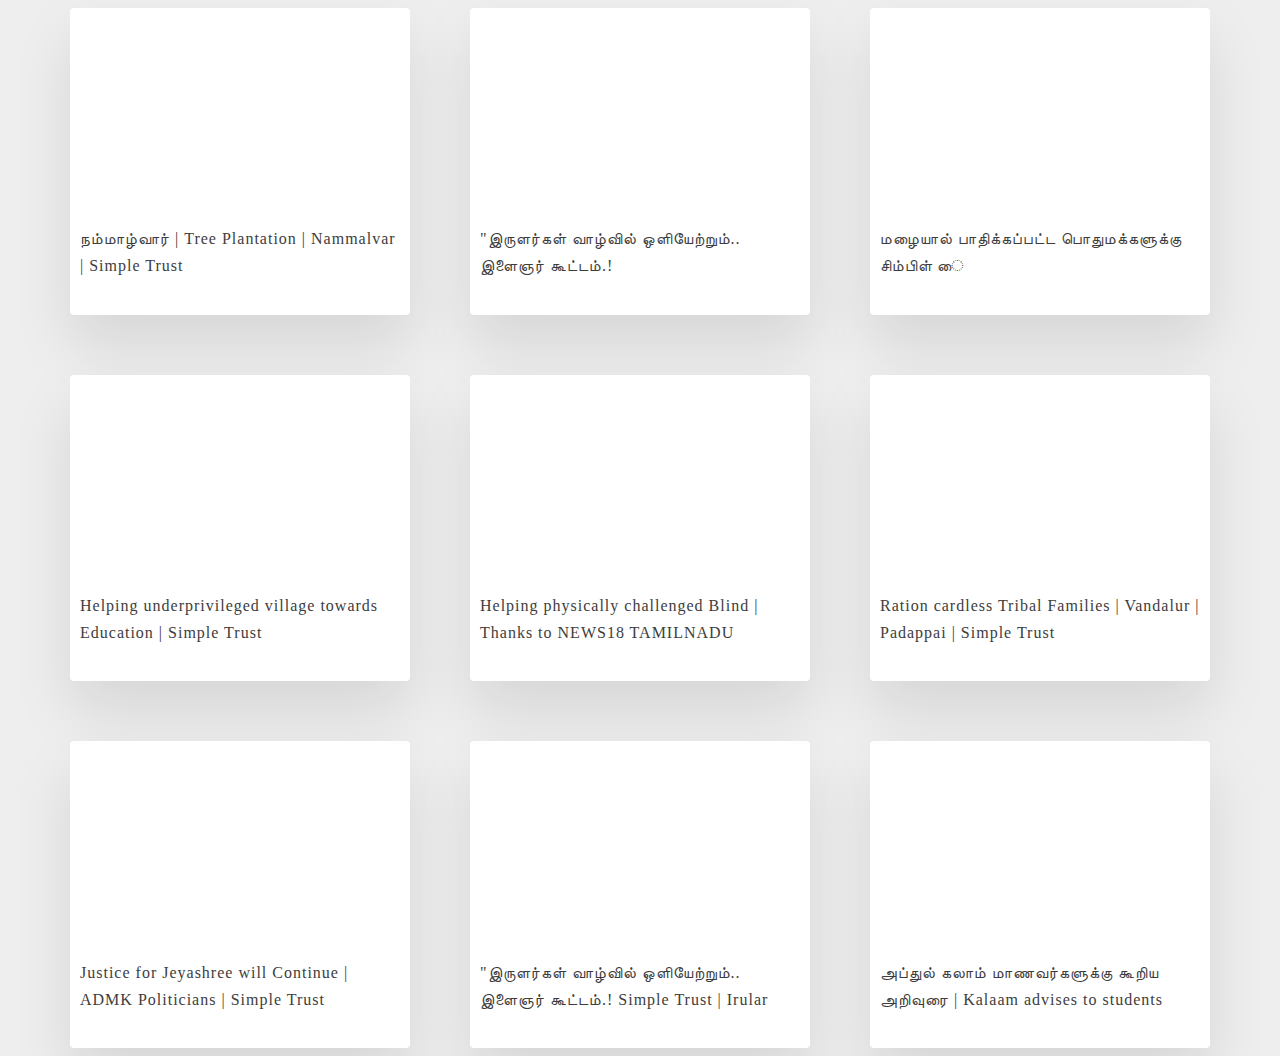
==== index.html @ 4674e6c3 "add 3 files" ====
<!DOCTYPE html>
<html lang="en" dir="ltr">
  <head>
    <meta charset="utf-8">
    <meta name="viewport" content="width-device-width, initial-scale=1.0">
    <title>Video gallery</title>
    <link rel="stylesheet" href="styles.css">
  </head>
  <body>
    <div class="grid">
      <div class="grid-item">
        <div class="card">
          <div class="video">
            <iframe width="350" height="250" src="https://www.youtube.com/embed/0uQZnq5zGFc" title="YouTube video player" frameborder="0" allow="accelerometer; autoplay; clipboard-write; encrypted-media; gyroscope; picture-in-picture" allowfullscreen></iframe>
          </div>
            <div class="card-content">
            <p class="card-text">
            நம்மாழ்வார் | Tree Plantation | Nammalvar | Simple Trust</p>
          </div>
        </div>
      </div>
      <div class="grid-item">
        <div class="card">
          <div class="video">
<iframe width="350" height="250" src="https://www.youtube.com/embed/MNDbCsDmrLU" title="YouTube video player" frameborder="0" allow="accelerometer; autoplay; clipboard-write; encrypted-media; gyroscope; picture-in-picture" allowfullscreen></iframe>          </div>
                    <div class="card-content">
            <p class="card-text">
              "இருளர்கள் வாழ்வில் ஒளியேற்றும்.. இளைஞர் கூட்டம்.!</p>
          </div>
        </div>
      </div>
      <div class="grid-item">
        <div class="card">
          <div class="video">
<iframe width="350" height="250" src="https://www.youtube.com/embed/2oNrHI8nxBU" title="YouTube video player" frameborder="0" allow="accelerometer; autoplay; clipboard-write; encrypted-media; gyroscope; picture-in-picture" allowfullscreen></iframe>          </div>
                    <div class="card-content">
            <p class="card-text">
மழையால் பாதிக்கப்பட்ட பொதுமக்களுக்கு சிம்பிள் ை</p>       </div>
        </div>
      </div>
      <div class="grid-item">
        <div class="card">
          <div class="video">
<iframe width="350" height="250" src="https://www.youtube.com/embed/XYlYLehTanA" title="YouTube video player" frameborder="0" allow="accelerometer; autoplay; clipboard-write; encrypted-media; gyroscope; picture-in-picture" allowfullscreen></iframe>          </div>
                    <div class="card-content">
            <p class="card-text">
Helping underprivileged village towards Education | Simple Trust</p>          </div>
        </div>
      </div>
      <div class="grid-item">
        <div class="card">
          <div class="video">
<iframe width="350" height="250" src="https://www.youtube.com/embed/aSyWbo8p7po" title="YouTube video player" frameborder="0" allow="accelerometer; autoplay; clipboard-write; encrypted-media; gyroscope; picture-in-picture" allowfullscreen></iframe> </div>                   <div class="card-content">
            <p class="card-text">
              Helping physically challenged Blind | Thanks to NEWS18 TAMILNADU</p>
          </div>
        </div>
      </div>
      <div class="grid-item">
        <div class="card">
          <div class="video">
<iframe width="350" height="250" src="https://www.youtube.com/embed/QFQVwkKJ9yA" title="YouTube video player" frameborder="0" allow="accelerometer; autoplay; clipboard-write; encrypted-media; gyroscope; picture-in-picture" allowfullscreen></iframe>          </div>
                    <div class="card-content">
            <p class="card-text">
              Ration cardless Tribal Families | Vandalur | Padappai | Simple Trust</p>
          </div>
        </div>
      </div>
      <div class="grid-item">
        <div class="card">
          <div class="video">
<iframe width="350" height="250" src="https://www.youtube.com/embed/h16C6uMR4Jk" title="YouTube video player" frameborder="0" allow="accelerometer; autoplay; clipboard-write; encrypted-media; gyroscope; picture-in-picture" allowfullscreen></iframe>          </div>
                    <div class="card-content">
            <p class="card-text">
            Justice for Jeyashree will Continue | ADMK Politicians | Simple Trust</p>
          </div>
        </div>
      </div>
      <div class="grid-item">
        <div class="card">
          <div class="video">
<iframe width="350" height="250" src="https://www.youtube.com/embed/6ERq7iemxMs" title="YouTube video player" frameborder="0" allow="accelerometer; autoplay; clipboard-write; encrypted-media; gyroscope; picture-in-picture" allowfullscreen></iframe>          </div>
                    <div class="card-content">
            <p class="card-text">
              "இருளர்கள் வாழ்வில் ஒளியேற்றும்.. இளைஞர் கூட்டம்.! Simple Trust | Irular</p>
          </div>
        </div>
      </div>
      <div class="grid-item">
        <div class="card">
          <div class="video">
<iframe width="350" height="250" src="https://www.youtube.com/embed/MNDbCsDmrLU" title="YouTube video player" frameborder="0" allow="accelerometer; autoplay; clipboard-write; encrypted-media; gyroscope; picture-in-picture" allowfullscreen></iframe>          </div>
                    <div class="card-content">
            <p class="card-text">
              அப்துல் கலாம் மாணவர்களுக்கு கூறிய அறிவுரை | Kalaam advises to students</p>
          </div>
        </div>
      </div>
    </div>

  </body>
</html>
---- styles.css ----
html{
  box-sizing: border-box;
  font-size: 62.5%;
}

body{
  background-color: #eee;
  display: flex;
  justify-content: center;
  align-items: center;
  min-height: 100vh;
}

.grid{
  display: grid;
  width: 114em;
  grid-gap:6rem;
  grid-template-columns: repeat(auto-fit, minmax(30rem,1fr));
  align-items: start;
}

.grid-item{
  background-color: #fff;
  border-radius: 0.4rem;
  overflow: hidden;
  box-shadow: 0 3rem 6rem rgba(0,0,0,0.1);
  cursor: pointer;
  transition: 0.2s;
}
.card{
  width: 100%;
}

.grid-item:hover{
  transform: translateY(-0.5%);
  box-shadow: 0 4rem 8rem rgba(0,0,0,0.5);
}

.card-img{
  display: block;
  width: 100%;
  height: 20rem;
  object-fit: cover;
}

.card-content{
  padding: 1rem;
}

.card-text{
  font-size: 1.6rem;
  letter-spacing: 0.1rem;
  line-height: 1.7;
  color: #3d3d3d;
  margin-bottom: 2.5rem;
}

.video{
  position: relative;
  width: 100%;
  padding-bottom: 56.25%;
  height: 0;
}
.video iframe{
  position: absolute;
  top:0;
  left: 0;
  width: 100%;
  height: 100%;
}


@media only screen and (max-width: 60em){
  body{
    padding: 3rem;
  }
  .grid{
    grid-gap: 3rem;
  }
}
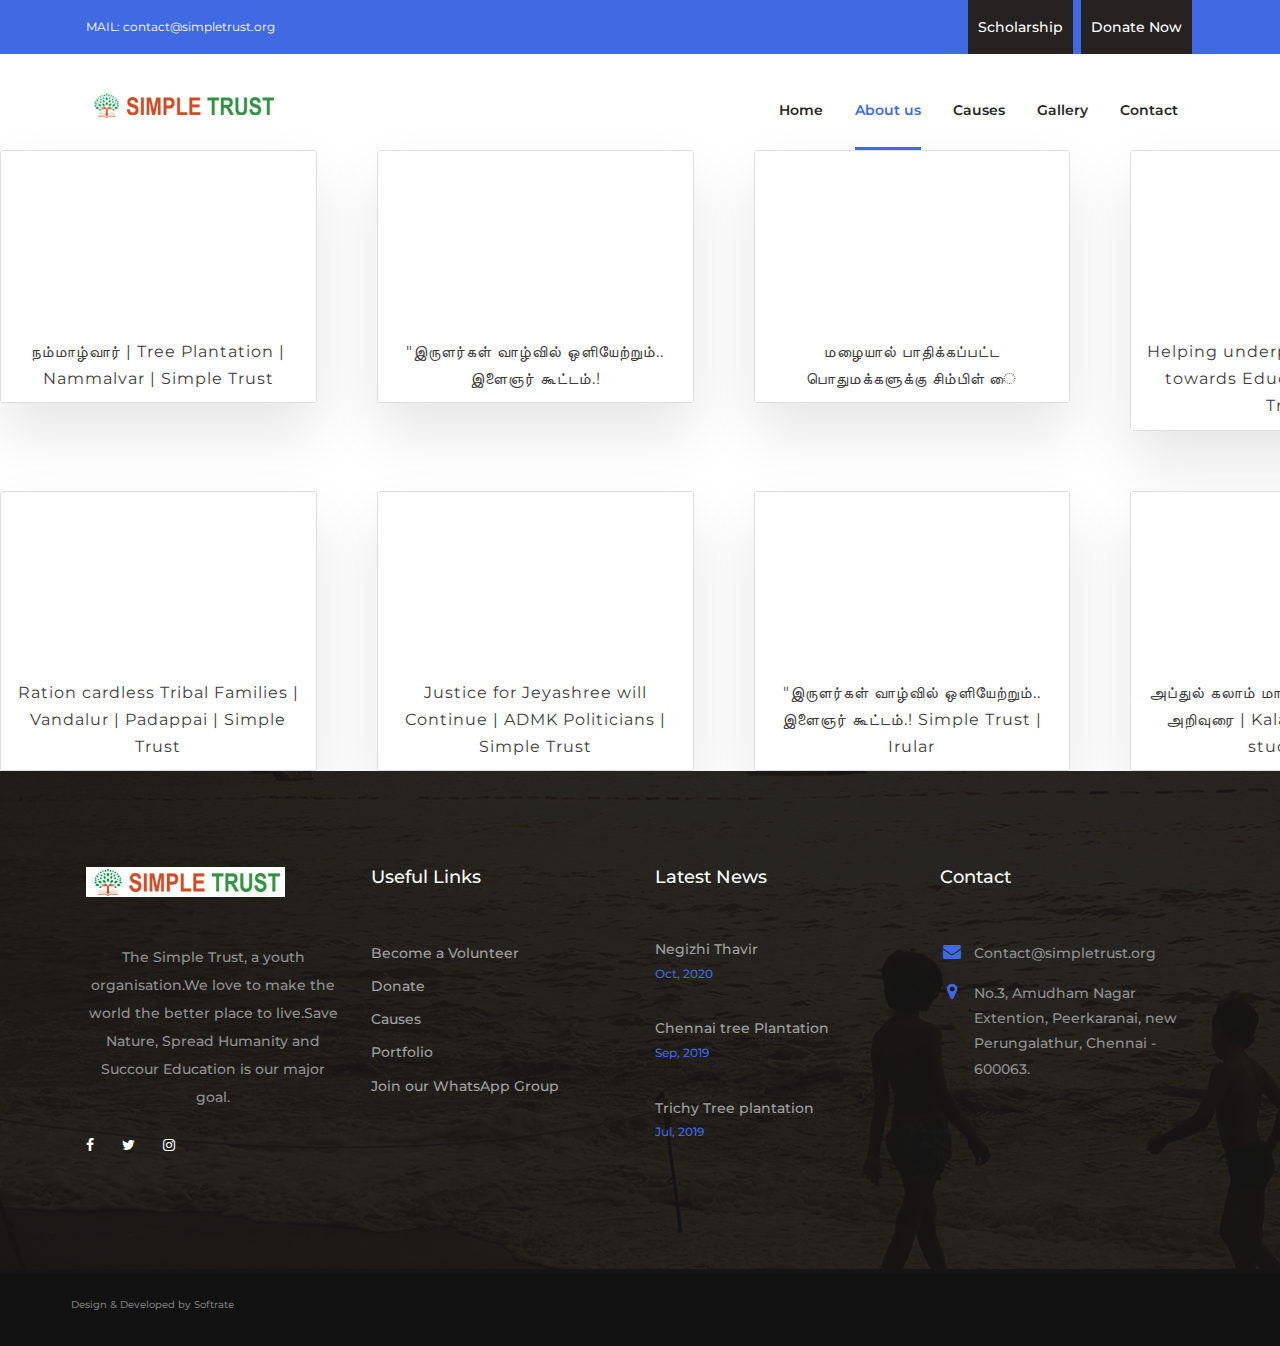
==== commit 46b73463: "added navbar and footer" ====
--- a/index.html
+++ b/index.html
@@ -1,102 +1,491 @@
 <!DOCTYPE html>
 <html lang="en" dir="ltr">
   <head>
-    <meta charset="utf-8">
-    <meta name="viewport" content="width-device-width, initial-scale=1.0">
+    <meta charset="utf-8" />
+    <meta name="viewport" content="width-device-width, initial-scale=1.0" />
     <title>Video gallery</title>
-    <link rel="stylesheet" href="styles.css">
+    <link rel="stylesheet" href="styles.css" />
+
+    <link rel="stylesheet" href="css/bootstrap.min.css" />
+
+    <!-- FontAwesome CSS -->
+    <link rel="stylesheet" href="css/font-awesome.min.css" />
+
+    <!-- ElegantFonts CSS -->
+    <link rel="stylesheet" href="css/elegant-fonts.css" />
+
+    <!-- themify-icons CSS -->
+    <link rel="stylesheet" href="css/themify-icons.css" />
+
+    <!-- Swiper CSS -->
+    <link rel="stylesheet" href="css/swiper.min.css" />
+
+    <!-- Styles -->
+    <link rel="stylesheet" href="style.css" />
+    <link
+      href="https://fonts.googleapis.com/css?family=Noto+Serif:400,700,400italic|Roboto+Condensed:400,300,700"
+      rel="stylesheet"
+    />
+    <style>
+      p {
+        text-align: center;
+      }
+      .column {
+        float: left;
+        width: 33.3%;
+        margin-bottom: 16px;
+        padding: 0 8px;
+      }
+
+      @media screen and (max-width: 650px) {
+        .column {
+          width: 100%;
+          display: block;
+        }
+      }
+
+      .card {
+        box-shadow: 0 4px 8px 0 rgba(0, 0, 0, 0.2);
+      }
+
+      .container {
+        padding: 0 16px;
+      }
+
+      .container::after,
+      .row::after {
+        content: "";
+        clear: both;
+        display: table;
+      }
+
+      .title {
+        color: grey;
+      }
+
+      .button {
+        border: none;
+        outline: 0;
+        display: inline-block;
+        padding: 8px;
+        color: white;
+        background-color: #000;
+        text-align: center;
+        cursor: pointer;
+        width: 100%;
+      }
+
+      .button:hover {
+        background-color: #555;
+      }
+    </style>
   </head>
-  <body>
+  <body class="single-page about-page">
+    <header class="site-header">
+      <div class="top-header-bar">
+        <div class="container">
+          <div
+            class="row flex-wrap justify-content-center justify-content-lg-between align-items-lg-center"
+          >
+            <div
+              class="col-12 col-lg-8 d-none d-md-flex flex-wrap justify-content-center justify-content-lg-start mb-3 mb-lg-0"
+            >
+              <div class="header-bar-email">
+                MAIL:
+                <a href="#">contact@simpletrust.org</a>
+              </div>
+              <!-- .header-bar-email -->
+            </div>
+            <!-- .col -->
+
+            <div
+              class="col-12 col-lg-4 d-flex flex-wrap justify-content-center justify-content-lg-end align-items-center"
+            >
+              <div class="donate-btn">
+                <a href="https://forms.gle/mC4TiEdcbtKheU8u7"> Scholarship </a>
+                <a
+                  href="https://www.payumoney.com/paybypayumoney/#/f4c0ffa331b34b22970d0018b9935208"
+                  >Donate Now</a
+                >
+              </div>
+              <!-- .donate-btn -->
+            </div>
+            <!-- .col -->
+          </div>
+          <!-- .row -->
+        </div>
+        <!-- .container -->
+      </div>
+      <!-- .top-header-bar -->
+
+      <div class="nav-bar">
+        <div class="container">
+          <div class="row">
+            <div
+              class="col-12 d-flex flex-wrap justify-content-between align-items-center"
+            >
+              <div class="site-branding d-flex align-items-center">
+                <a class="d-block" href="/" rel="home"
+                  ><img class="d-block" src="images/logo.jpeg" alt="logo"
+                /></a>
+              </div>
+              <!-- .site-branding -->
+
+              <nav
+                class="site-navigation d-flex justify-content-end align-items-center"
+              >
+                <ul
+                  class="d-flex flex-column flex-lg-row justify-content-lg-end align-content-center"
+                >
+                  <li><a href="index.html">Home</a></li>
+                  <li class="current-menu-item"><a href="#">About us</a></li>
+                  <li><a href="causes.html">Causes</a></li>
+                  <li><a href="portfolio.html">Gallery</a></li>
+                  <!--<li><a href="news.html">News</a></li>-->
+                  <li><a href="contact.html">Contact</a></li>
+                </ul>
+              </nav>
+              <!-- .site-navigation -->
+
+              <div class="hamburger-menu d-lg-none">
+                <span></span>
+                <span></span>
+                <span></span>
+                <span></span>
+              </div>
+              <!-- .hamburger-menu -->
+            </div>
+            <!-- .col -->
+          </div>
+          <!-- .row -->
+        </div>
+        <!-- .container -->
+      </div>
+      <!-- .nav-bar -->
+    </header>
+    <!-- .site-header -->
+
     <div class="grid">
       <div class="grid-item">
         <div class="card">
           <div class="video">
-            <iframe width="350" height="250" src="https://www.youtube.com/embed/0uQZnq5zGFc" title="YouTube video player" frameborder="0" allow="accelerometer; autoplay; clipboard-write; encrypted-media; gyroscope; picture-in-picture" allowfullscreen></iframe>
-          </div>
-            <div class="card-content">
-            <p class="card-text">
-            நம்மாழ்வார் | Tree Plantation | Nammalvar | Simple Trust</p>
-          </div>
-        </div>
-      </div>
-      <div class="grid-item">
-        <div class="card">
-          <div class="video">
-<iframe width="350" height="250" src="https://www.youtube.com/embed/MNDbCsDmrLU" title="YouTube video player" frameborder="0" allow="accelerometer; autoplay; clipboard-write; encrypted-media; gyroscope; picture-in-picture" allowfullscreen></iframe>          </div>
-                    <div class="card-content">
-            <p class="card-text">
-              "இருளர்கள் வாழ்வில் ஒளியேற்றும்.. இளைஞர் கூட்டம்.!</p>
-          </div>
-        </div>
-      </div>
-      <div class="grid-item">
-        <div class="card">
-          <div class="video">
-<iframe width="350" height="250" src="https://www.youtube.com/embed/2oNrHI8nxBU" title="YouTube video player" frameborder="0" allow="accelerometer; autoplay; clipboard-write; encrypted-media; gyroscope; picture-in-picture" allowfullscreen></iframe>          </div>
-                    <div class="card-content">
-            <p class="card-text">
-மழையால் பாதிக்கப்பட்ட பொதுமக்களுக்கு சிம்பிள் ை</p>       </div>
-        </div>
-      </div>
-      <div class="grid-item">
-        <div class="card">
-          <div class="video">
-<iframe width="350" height="250" src="https://www.youtube.com/embed/XYlYLehTanA" title="YouTube video player" frameborder="0" allow="accelerometer; autoplay; clipboard-write; encrypted-media; gyroscope; picture-in-picture" allowfullscreen></iframe>          </div>
-                    <div class="card-content">
-            <p class="card-text">
-Helping underprivileged village towards Education | Simple Trust</p>          </div>
-        </div>
-      </div>
-      <div class="grid-item">
-        <div class="card">
-          <div class="video">
-<iframe width="350" height="250" src="https://www.youtube.com/embed/aSyWbo8p7po" title="YouTube video player" frameborder="0" allow="accelerometer; autoplay; clipboard-write; encrypted-media; gyroscope; picture-in-picture" allowfullscreen></iframe> </div>                   <div class="card-content">
-            <p class="card-text">
-              Helping physically challenged Blind | Thanks to NEWS18 TAMILNADU</p>
-          </div>
-        </div>
-      </div>
-      <div class="grid-item">
-        <div class="card">
-          <div class="video">
-<iframe width="350" height="250" src="https://www.youtube.com/embed/QFQVwkKJ9yA" title="YouTube video player" frameborder="0" allow="accelerometer; autoplay; clipboard-write; encrypted-media; gyroscope; picture-in-picture" allowfullscreen></iframe>          </div>
-                    <div class="card-content">
-            <p class="card-text">
-              Ration cardless Tribal Families | Vandalur | Padappai | Simple Trust</p>
-          </div>
-        </div>
-      </div>
-      <div class="grid-item">
-        <div class="card">
-          <div class="video">
-<iframe width="350" height="250" src="https://www.youtube.com/embed/h16C6uMR4Jk" title="YouTube video player" frameborder="0" allow="accelerometer; autoplay; clipboard-write; encrypted-media; gyroscope; picture-in-picture" allowfullscreen></iframe>          </div>
-                    <div class="card-content">
-            <p class="card-text">
-            Justice for Jeyashree will Continue | ADMK Politicians | Simple Trust</p>
-          </div>
-        </div>
-      </div>
-      <div class="grid-item">
-        <div class="card">
-          <div class="video">
-<iframe width="350" height="250" src="https://www.youtube.com/embed/6ERq7iemxMs" title="YouTube video player" frameborder="0" allow="accelerometer; autoplay; clipboard-write; encrypted-media; gyroscope; picture-in-picture" allowfullscreen></iframe>          </div>
-                    <div class="card-content">
-            <p class="card-text">
-              "இருளர்கள் வாழ்வில் ஒளியேற்றும்.. இளைஞர் கூட்டம்.! Simple Trust | Irular</p>
-          </div>
-        </div>
-      </div>
-      <div class="grid-item">
-        <div class="card">
-          <div class="video">
-<iframe width="350" height="250" src="https://www.youtube.com/embed/MNDbCsDmrLU" title="YouTube video player" frameborder="0" allow="accelerometer; autoplay; clipboard-write; encrypted-media; gyroscope; picture-in-picture" allowfullscreen></iframe>          </div>
-                    <div class="card-content">
-            <p class="card-text">
-              அப்துல் கலாம் மாணவர்களுக்கு கூறிய அறிவுரை | Kalaam advises to students</p>
+            <iframe
+              width="350"
+              height="250"
+              src="https://www.youtube.com/embed/0uQZnq5zGFc"
+              title="YouTube video player"
+              frameborder="0"
+              allow="accelerometer; autoplay; clipboard-write; encrypted-media; gyroscope; picture-in-picture"
+              allowfullscreen
+            ></iframe>
+          </div>
+          <div class="card-content">
+            <p class="card-text">
+              நம்மாழ்வார் | Tree Plantation | Nammalvar | Simple Trust
+            </p>
+          </div>
+        </div>
+      </div>
+      <div class="grid-item">
+        <div class="card">
+          <div class="video">
+            <iframe
+              width="350"
+              height="250"
+              src="https://www.youtube.com/embed/MNDbCsDmrLU"
+              title="YouTube video player"
+              frameborder="0"
+              allow="accelerometer; autoplay; clipboard-write; encrypted-media; gyroscope; picture-in-picture"
+              allowfullscreen
+            ></iframe>
+          </div>
+          <div class="card-content">
+            <p class="card-text">
+              "இருளர்கள் வாழ்வில் ஒளியேற்றும்.. இளைஞர் கூட்டம்.!
+            </p>
+          </div>
+        </div>
+      </div>
+      <div class="grid-item">
+        <div class="card">
+          <div class="video">
+            <iframe
+              width="350"
+              height="250"
+              src="https://www.youtube.com/embed/2oNrHI8nxBU"
+              title="YouTube video player"
+              frameborder="0"
+              allow="accelerometer; autoplay; clipboard-write; encrypted-media; gyroscope; picture-in-picture"
+              allowfullscreen
+            ></iframe>
+          </div>
+          <div class="card-content">
+            <p class="card-text">
+              மழையால் பாதிக்கப்பட்ட பொதுமக்களுக்கு சிம்பிள் ை
+            </p>
+          </div>
+        </div>
+      </div>
+      <div class="grid-item">
+        <div class="card">
+          <div class="video">
+            <iframe
+              width="350"
+              height="250"
+              src="https://www.youtube.com/embed/XYlYLehTanA"
+              title="YouTube video player"
+              frameborder="0"
+              allow="accelerometer; autoplay; clipboard-write; encrypted-media; gyroscope; picture-in-picture"
+              allowfullscreen
+            ></iframe>
+          </div>
+          <div class="card-content">
+            <p class="card-text">
+              Helping underprivileged village towards Education | Simple Trust
+            </p>
+          </div>
+        </div>
+      </div>
+      <div class="grid-item">
+        <div class="card">
+          <div class="video">
+            <iframe
+              width="350"
+              height="250"
+              src="https://www.youtube.com/embed/aSyWbo8p7po"
+              title="YouTube video player"
+              frameborder="0"
+              allow="accelerometer; autoplay; clipboard-write; encrypted-media; gyroscope; picture-in-picture"
+              allowfullscreen
+            ></iframe>
+          </div>
+          <div class="card-content">
+            <p class="card-text">
+              Helping physically challenged Blind | Thanks to NEWS18 TAMILNADU
+            </p>
+          </div>
+        </div>
+      </div>
+      <div class="grid-item">
+        <div class="card">
+          <div class="video">
+            <iframe
+              width="350"
+              height="250"
+              src="https://www.youtube.com/embed/QFQVwkKJ9yA"
+              title="YouTube video player"
+              frameborder="0"
+              allow="accelerometer; autoplay; clipboard-write; encrypted-media; gyroscope; picture-in-picture"
+              allowfullscreen
+            ></iframe>
+          </div>
+          <div class="card-content">
+            <p class="card-text">
+              Ration cardless Tribal Families | Vandalur | Padappai | Simple
+              Trust
+            </p>
+          </div>
+        </div>
+      </div>
+      <div class="grid-item">
+        <div class="card">
+          <div class="video">
+            <iframe
+              width="350"
+              height="250"
+              src="https://www.youtube.com/embed/h16C6uMR4Jk"
+              title="YouTube video player"
+              frameborder="0"
+              allow="accelerometer; autoplay; clipboard-write; encrypted-media; gyroscope; picture-in-picture"
+              allowfullscreen
+            ></iframe>
+          </div>
+          <div class="card-content">
+            <p class="card-text">
+              Justice for Jeyashree will Continue | ADMK Politicians | Simple
+              Trust
+            </p>
+          </div>
+        </div>
+      </div>
+      <div class="grid-item">
+        <div class="card">
+          <div class="video">
+            <iframe
+              width="350"
+              height="250"
+              src="https://www.youtube.com/embed/6ERq7iemxMs"
+              title="YouTube video player"
+              frameborder="0"
+              allow="accelerometer; autoplay; clipboard-write; encrypted-media; gyroscope; picture-in-picture"
+              allowfullscreen
+            ></iframe>
+          </div>
+          <div class="card-content">
+            <p class="card-text">
+              "இருளர்கள் வாழ்வில் ஒளியேற்றும்.. இளைஞர் கூட்டம்.! Simple Trust |
+              Irular
+            </p>
+          </div>
+        </div>
+      </div>
+      <div class="grid-item">
+        <div class="card">
+          <div class="video">
+            <iframe
+              width="350"
+              height="250"
+              src="https://www.youtube.com/embed/MNDbCsDmrLU"
+              title="YouTube video player"
+              frameborder="0"
+              allow="accelerometer; autoplay; clipboard-write; encrypted-media; gyroscope; picture-in-picture"
+              allowfullscreen
+            ></iframe>
+          </div>
+          <div class="card-content">
+            <p class="card-text">
+              அப்துல் கலாம் மாணவர்களுக்கு கூறிய அறிவுரை | Kalaam advises to
+              students
+            </p>
           </div>
         </div>
       </div>
     </div>
 
+    <footer class="site-footer">
+      <div class="footer-widgets">
+        <div class="container">
+          <div class="row">
+            <div class="col-12 col-md-6 col-lg-3">
+              <div class="foot-about">
+                <h2>
+                  <a class="foot-logo" href="#"
+                    ><img src="images/foot-logo.jpeg" alt=""
+                  /></a>
+                </h2>
+
+                <p>
+                  The Simple Trust, a youth organisation.We love to make the
+                  world the better place to live.Save Nature, Spread Humanity
+                  and Succour Education is our major goal.
+                </p>
+
+                <ul class="d-flex flex-wrap align-items-center">
+                  <!-- <li><a href="#"><i class="fa fa-pinterest-p"></i></a></li> -->
+                  <li>
+                    <a
+                      href="https://www.facebook.com/SimpleTrustTN"
+                      target="_blank"
+                    >
+                      <i class="fa fa-facebook"></i>
+                    </a>
+                  </li>
+                  <li>
+                    <a href="https://twitter.com/simpletrust1" target="_blank">
+                      <i class="fa fa-twitter"></i>
+                    </a>
+                  </li>
+                  <li>
+                    <a
+                      href="https://www.instagram.com/simpletrusttn/"
+                      target="_blank"
+                    >
+                      <i class="fa fa-instagram"></i>
+                    </a>
+                  </li>
+                  <!-- <li><a href="#"><i class="fa fa-dribbble"></i></a></li> -->
+                  <!-- <li><a href="#"><i class="fa fa-behance"></i></a></li> -->
+                  <!-- <li><a href="#"><i class="fa fa-linkedin"></i></a></li> -->
+                </ul>
+              </div>
+              <!-- .foot-about -->
+            </div>
+            <!-- .col -->
+
+            <div class="col-12 col-md-6 col-lg-3 mt-5 mt-md-0">
+              <h2>Useful Links</h2>
+
+              <ul>
+                <li><a href="volunteerForm.html">Become a Volunteer</a></li>
+                <li>
+                  <a
+                    href="https://www.payumoney.com/paybypayumoney/#/f4c0ffa331b34b22970d0018b9935208"
+                    >Donate</a
+                  >
+                </li>
+                <li><a href="causes.html">Causes</a></li>
+                <li><a href="portfolio.html">Portfolio</a></li>
+                <li>
+                  <a href="https://chat.whatsapp.com/CRVVADmeCRUCEiDnYs4EhX"
+                    >Join our WhatsApp Group</a
+                  >
+                </li>
+              </ul>
+            </div>
+            <!-- .col -->
+
+            <div class="col-12 col-md-6 col-lg-3 mt-5 mt-md-0">
+              <div class="foot-latest-news">
+                <h2>Latest News</h2>
+                <ul>
+                  <li>
+                    <h3><a href="#">Negizhi Thavir</a></h3>
+                    <div class="posted-date">Oct, 2020</div>
+                  </li>
+
+                  <li>
+                    <h3><a href="#">Chennai tree Plantation</a></h3>
+                    <div class="posted-date">Sep, 2019</div>
+                  </li>
+                  <li>
+                    <h3><a href="#">Trichy Tree plantation</a></h3>
+                    <div class="posted-date">Jul, 2019</div>
+                  </li>
+                </ul>
+              </div>
+              <!-- .foot-latest-news -->
+            </div>
+            <!-- .col -->
+
+            <div class="col-12 col-md-6 col-lg-3 mt-5 mt-md-0">
+              <div class="foot-contact">
+                <h2>Contact</h2>
+
+                <ul>
+                  <li>
+                    <i class="fa fa-envelope"></i
+                    ><span>Contact@simpletrust.org</span>
+                  </li>
+                  <li>
+                    <i class="fa fa-map-marker"></i
+                    ><span
+                      >No.3, Amudham Nagar Extention, Peerkaranai, new
+                      Perungalathur, Chennai - 600063.</span
+                    >
+                  </li>
+                </ul>
+              </div>
+              <!-- .foot-contact -->
+            </div>
+            <!-- .col -->
+          </div>
+          <!-- .row -->
+        </div>
+        <!-- .container -->
+      </div>
+      <!-- .footer-widgets -->
+
+      <div class="footer-bar">
+        <div class="container">
+          <div class="row">
+            <h6 style="text-align: center">Design & Developed by Softrate</h6>
+          </div>
+          <!-- .row -->
+        </div>
+        <!-- .container -->
+      </div>
+      <!-- .footer-bar -->
+    </footer>
+    <!-- .site-footer -->
   </body>
 </html>
--- a/styles.css
+++ b/styles.css
@@ -1,53 +1,53 @@
-html{
+html {
   box-sizing: border-box;
   font-size: 62.5%;
 }
 
-body{
+body {
   background-color: #eee;
-  display: flex;
+  /* display: flex;
   justify-content: center;
-  align-items: center;
+  align-items: center; */
   min-height: 100vh;
 }
 
-.grid{
+.grid {
   display: grid;
   width: 114em;
-  grid-gap:6rem;
-  grid-template-columns: repeat(auto-fit, minmax(30rem,1fr));
+  grid-gap: 6rem;
+  grid-template-columns: repeat(auto-fit, minmax(30rem, 1fr));
   align-items: start;
 }
 
-.grid-item{
+.grid-item {
   background-color: #fff;
   border-radius: 0.4rem;
   overflow: hidden;
-  box-shadow: 0 3rem 6rem rgba(0,0,0,0.1);
+  box-shadow: 0 3rem 6rem rgba(0, 0, 0, 0.1);
   cursor: pointer;
   transition: 0.2s;
 }
-.card{
+.card {
   width: 100%;
 }
 
-.grid-item:hover{
+.grid-item:hover {
   transform: translateY(-0.5%);
-  box-shadow: 0 4rem 8rem rgba(0,0,0,0.5);
+  box-shadow: 0 4rem 8rem rgba(0, 0, 0, 0.5);
 }
 
-.card-img{
+.card-img {
   display: block;
   width: 100%;
   height: 20rem;
   object-fit: cover;
 }
 
-.card-content{
+.card-content {
   padding: 1rem;
 }
 
-.card-text{
+.card-text {
   font-size: 1.6rem;
   letter-spacing: 0.1rem;
   line-height: 1.7;
@@ -55,26 +55,25 @@
   margin-bottom: 2.5rem;
 }
 
-.video{
+.video {
   position: relative;
   width: 100%;
   padding-bottom: 56.25%;
   height: 0;
 }
-.video iframe{
+.video iframe {
   position: absolute;
-  top:0;
+  top: 0;
   left: 0;
   width: 100%;
   height: 100%;
 }
 
-
-@media only screen and (max-width: 60em){
-  body{
+@media only screen and (max-width: 60em) {
+  body {
     padding: 3rem;
   }
-  .grid{
+  .grid {
     grid-gap: 3rem;
   }
 }
--- a/css/elegant-fonts.css
+++ b/css/elegant-fonts.css
@@ -0,0 +1,1159 @@
+@font-face {
+	font-family: 'ElegantIcons';
+	src:url('../fonts/ElegantIcons.eot');
+	src:url('../fonts/ElegantIcons.eot?#iefix') format('embedded-opentype'),
+		url('../fonts/ElegantIcons.woff') format('woff'),
+		url('../fonts/ElegantIcons.ttf') format('truetype'),
+		url('../fonts/ElegantIcons.svg#ElegantIcons') format('svg');
+	font-weight: normal;
+	font-style: normal;
+}
+
+/* Use the following CSS code if you want to use data attributes for inserting your icons */
+[data-icon]:before {
+	font-family: 'ElegantIcons';
+	content: attr(data-icon);
+	speak: none;
+	font-weight: normal;
+	font-variant: normal;
+	text-transform: none;
+	line-height: 1;
+	-webkit-font-smoothing: antialiased;
+	-moz-osx-font-smoothing: grayscale;
+}
+
+/* Use the following CSS code if you want to have a class per icon */
+/*
+Instead of a list of all class selectors,
+you can use the generic selector below, but it's slower:
+[class*="your-class-prefix"] {
+*/
+.arrow_up, .arrow_down, .arrow_left, .arrow_right, .arrow_left-up, .arrow_right-up, .arrow_right-down, .arrow_left-down, .arrow-up-down, .arrow_up-down_alt, .arrow_left-right_alt, .arrow_left-right, .arrow_expand_alt2, .arrow_expand_alt, .arrow_condense, .arrow_expand, .arrow_move, .arrow_carrot-up, .arrow_carrot-down, .arrow_carrot-left, .arrow_carrot-right, .arrow_carrot-2up, .arrow_carrot-2down, .arrow_carrot-2left, .arrow_carrot-2right, .arrow_carrot-up_alt2, .arrow_carrot-down_alt2, .arrow_carrot-left_alt2, .arrow_carrot-right_alt2, .arrow_carrot-2up_alt2, .arrow_carrot-2down_alt2, .arrow_carrot-2left_alt2, .arrow_carrot-2right_alt2, .arrow_triangle-up, .arrow_triangle-down, .arrow_triangle-left, .arrow_triangle-right, .arrow_triangle-up_alt2, .arrow_triangle-down_alt2, .arrow_triangle-left_alt2, .arrow_triangle-right_alt2, .arrow_back, .icon_minus-06, .icon_plus, .icon_close, .icon_check, .icon_minus_alt2, .icon_plus_alt2, .icon_close_alt2, .icon_check_alt2, .icon_zoom-out_alt, .icon_zoom-in_alt, .icon_search, .icon_box-empty, .icon_box-selected, .icon_minus-box, .icon_plus-box, .icon_box-checked, .icon_circle-empty, .icon_circle-slelected, .icon_stop_alt2, .icon_stop, .icon_pause_alt2, .icon_pause, .icon_menu, .icon_menu-square_alt2, .icon_menu-circle_alt2, .icon_ul, .icon_ol, .icon_adjust-horiz, .icon_adjust-vert, .icon_document_alt, .icon_documents_alt, .icon_pencil, .icon_pencil-edit_alt, .icon_pencil-edit, .icon_folder-alt, .icon_folder-open_alt, .icon_folder-add_alt, .icon_info_alt, .icon_error-oct_alt, .icon_error-circle_alt, .icon_error-triangle_alt, .icon_question_alt2, .icon_question, .icon_comment_alt, .icon_chat_alt, .icon_vol-mute_alt, .icon_volume-low_alt, .icon_volume-high_alt, .icon_quotations, .icon_quotations_alt2, .icon_clock_alt, .icon_lock_alt, .icon_lock-open_alt, .icon_key_alt, .icon_cloud_alt, .icon_cloud-upload_alt, .icon_cloud-download_alt, .icon_image, .icon_images, .icon_lightbulb_alt, .icon_gift_alt, .icon_house_alt, .icon_genius, .icon_mobile, .icon_tablet, .icon_laptop, .icon_desktop, .icon_camera_alt, .icon_mail_alt, .icon_cone_alt, .icon_ribbon_alt, .icon_bag_alt, .icon_creditcard, .icon_cart_alt, .icon_paperclip, .icon_tag_alt, .icon_tags_alt, .icon_trash_alt, .icon_cursor_alt, .icon_mic_alt, .icon_compass_alt, .icon_pin_alt, .icon_pushpin_alt, .icon_map_alt, .icon_drawer_alt, .icon_toolbox_alt, .icon_book_alt, .icon_calendar, .icon_film, .icon_table, .icon_contacts_alt, .icon_headphones, .icon_lifesaver, .icon_piechart, .icon_refresh, .icon_link_alt, .icon_link, .icon_loading, .icon_blocked, .icon_archive_alt, .icon_heart_alt, .icon_star_alt, .icon_star-half_alt, .icon_star, .icon_star-half, .icon_tools, .icon_tool, .icon_cog, .icon_cogs, .arrow_up_alt, .arrow_down_alt, .arrow_left_alt, .arrow_right_alt, .arrow_left-up_alt, .arrow_right-up_alt, .arrow_right-down_alt, .arrow_left-down_alt, .arrow_condense_alt, .arrow_expand_alt3, .arrow_carrot_up_alt, .arrow_carrot-down_alt, .arrow_carrot-left_alt, .arrow_carrot-right_alt, .arrow_carrot-2up_alt, .arrow_carrot-2dwnn_alt, .arrow_carrot-2left_alt, .arrow_carrot-2right_alt, .arrow_triangle-up_alt, .arrow_triangle-down_alt, .arrow_triangle-left_alt, .arrow_triangle-right_alt, .icon_minus_alt, .icon_plus_alt, .icon_close_alt, .icon_check_alt, .icon_zoom-out, .icon_zoom-in, .icon_stop_alt, .icon_menu-square_alt, .icon_menu-circle_alt, .icon_document, .icon_documents, .icon_pencil_alt, .icon_folder, .icon_folder-open, .icon_folder-add, .icon_folder_upload, .icon_folder_download, .icon_info, .icon_error-circle, .icon_error-oct, .icon_error-triangle, .icon_question_alt, .icon_comment, .icon_chat, .icon_vol-mute, .icon_volume-low, .icon_volume-high, .icon_quotations_alt, .icon_clock, .icon_lock, .icon_lock-open, .icon_key, .icon_cloud, .icon_cloud-upload, .icon_cloud-download, .icon_lightbulb, .icon_gift, .icon_house, .icon_camera, .icon_mail, .icon_cone, .icon_ribbon, .icon_bag, .icon_cart, .icon_tag, .icon_tags, .icon_trash, .icon_cursor, .icon_mic, .icon_compass, .icon_pin, .icon_pushpin, .icon_map, .icon_drawer, .icon_toolbox, .icon_book, .icon_contacts, .icon_archive, .icon_heart, .icon_profile, .icon_group, .icon_grid-2x2, .icon_grid-3x3, .icon_music, .icon_pause_alt, .icon_phone, .icon_upload, .icon_download, .social_facebook, .social_twitter, .social_pinterest, .social_googleplus, .social_tumblr, .social_tumbleupon, .social_wordpress, .social_instagram, .social_dribbble, .social_vimeo, .social_linkedin, .social_rss, .social_deviantart, .social_share, .social_myspace, .social_skype, .social_youtube, .social_picassa, .social_googledrive, .social_flickr, .social_blogger, .social_spotify, .social_delicious, .social_facebook_circle, .social_twitter_circle, .social_pinterest_circle, .social_googleplus_circle, .social_tumblr_circle, .social_stumbleupon_circle, .social_wordpress_circle, .social_instagram_circle, .social_dribbble_circle, .social_vimeo_circle, .social_linkedin_circle, .social_rss_circle, .social_deviantart_circle, .social_share_circle, .social_myspace_circle, .social_skype_circle, .social_youtube_circle, .social_picassa_circle, .social_googledrive_alt2, .social_flickr_circle, .social_blogger_circle, .social_spotify_circle, .social_delicious_circle, .social_facebook_square, .social_twitter_square, .social_pinterest_square, .social_googleplus_square, .social_tumblr_square, .social_stumbleupon_square, .social_wordpress_square, .social_instagram_square, .social_dribbble_square, .social_vimeo_square, .social_linkedin_square, .social_rss_square, .social_deviantart_square, .social_share_square, .social_myspace_square, .social_skype_square, .social_youtube_square, .social_picassa_square, .social_googledrive_square, .social_flickr_square, .social_blogger_square, .social_spotify_square, .social_delicious_square, .icon_printer, .icon_calulator, .icon_building, .icon_floppy, .icon_drive, .icon_search-2, .icon_id, .icon_id-2, .icon_puzzle, .icon_like, .icon_dislike, .icon_mug, .icon_currency, .icon_wallet, .icon_pens, .icon_easel, .icon_flowchart, .icon_datareport, .icon_briefcase, .icon_shield, .icon_percent, .icon_globe, .icon_globe-2, .icon_target, .icon_hourglass, .icon_balance, .icon_rook, .icon_printer-alt, .icon_calculator_alt, .icon_building_alt, .icon_floppy_alt, .icon_drive_alt, .icon_search_alt, .icon_id_alt, .icon_id-2_alt, .icon_puzzle_alt, .icon_like_alt, .icon_dislike_alt, .icon_mug_alt, .icon_currency_alt, .icon_wallet_alt, .icon_pens_alt, .icon_easel_alt, .icon_flowchart_alt, .icon_datareport_alt, .icon_briefcase_alt, .icon_shield_alt, .icon_percent_alt, .icon_globe_alt, .icon_clipboard {
+	font-family: 'ElegantIcons';
+	speak: none;
+	font-style: normal;
+	font-weight: normal;
+	font-variant: normal;
+	text-transform: none;
+	line-height: 1;
+	-webkit-font-smoothing: antialiased;
+}
+.arrow_up:before {
+	content: "\21";
+}
+.arrow_down:before {
+	content: "\22";
+}
+.arrow_left:before {
+	content: "\23";
+}
+.arrow_right:before {
+	content: "\24";
+}
+.arrow_left-up:before {
+	content: "\25";
+}
+.arrow_right-up:before {
+	content: "\26";
+}
+.arrow_right-down:before {
+	content: "\27";
+}
+.arrow_left-down:before {
+	content: "\28";
+}
+.arrow-up-down:before {
+	content: "\29";
+}
+.arrow_up-down_alt:before {
+	content: "\2a";
+}
+.arrow_left-right_alt:before {
+	content: "\2b";
+}
+.arrow_left-right:before {
+	content: "\2c";
+}
+.arrow_expand_alt2:before {
+	content: "\2d";
+}
+.arrow_expand_alt:before {
+	content: "\2e";
+}
+.arrow_condense:before {
+	content: "\2f";
+}
+.arrow_expand:before {
+	content: "\30";
+}
+.arrow_move:before {
+	content: "\31";
+}
+.arrow_carrot-up:before {
+	content: "\32";
+}
+.arrow_carrot-down:before {
+	content: "\33";
+}
+.arrow_carrot-left:before {
+	content: "\34";
+}
+.arrow_carrot-right:before {
+	content: "\35";
+}
+.arrow_carrot-2up:before {
+	content: "\36";
+}
+.arrow_carrot-2down:before {
+	content: "\37";
+}
+.arrow_carrot-2left:before {
+	content: "\38";
+}
+.arrow_carrot-2right:before {
+	content: "\39";
+}
+.arrow_carrot-up_alt2:before {
+	content: "\3a";
+}
+.arrow_carrot-down_alt2:before {
+	content: "\3b";
+}
+.arrow_carrot-left_alt2:before {
+	content: "\3c";
+}
+.arrow_carrot-right_alt2:before {
+	content: "\3d";
+}
+.arrow_carrot-2up_alt2:before {
+	content: "\3e";
+}
+.arrow_carrot-2down_alt2:before {
+	content: "\3f";
+}
+.arrow_carrot-2left_alt2:before {
+	content: "\40";
+}
+.arrow_carrot-2right_alt2:before {
+	content: "\41";
+}
+.arrow_triangle-up:before {
+	content: "\42";
+}
+.arrow_triangle-down:before {
+	content: "\43";
+}
+.arrow_triangle-left:before {
+	content: "\44";
+}
+.arrow_triangle-right:before {
+	content: "\45";
+}
+.arrow_triangle-up_alt2:before {
+	content: "\46";
+}
+.arrow_triangle-down_alt2:before {
+	content: "\47";
+}
+.arrow_triangle-left_alt2:before {
+	content: "\48";
+}
+.arrow_triangle-right_alt2:before {
+	content: "\49";
+}
+.arrow_back:before {
+	content: "\4a";
+}
+.icon_minus-06:before {
+	content: "\4b";
+}
+.icon_plus:before {
+	content: "\4c";
+}
+.icon_close:before {
+	content: "\4d";
+}
+.icon_check:before {
+	content: "\4e";
+}
+.icon_minus_alt2:before {
+	content: "\4f";
+}
+.icon_plus_alt2:before {
+	content: "\50";
+}
+.icon_close_alt2:before {
+	content: "\51";
+}
+.icon_check_alt2:before {
+	content: "\52";
+}
+.icon_zoom-out_alt:before {
+	content: "\53";
+}
+.icon_zoom-in_alt:before {
+	content: "\54";
+}
+.icon_search:before {
+	content: "\55";
+}
+.icon_box-empty:before {
+	content: "\56";
+}
+.icon_box-selected:before {
+	content: "\57";
+}
+.icon_minus-box:before {
+	content: "\58";
+}
+.icon_plus-box:before {
+	content: "\59";
+}
+.icon_box-checked:before {
+	content: "\5a";
+}
+.icon_circle-empty:before {
+	content: "\5b";
+}
+.icon_circle-slelected:before {
+	content: "\5c";
+}
+.icon_stop_alt2:before {
+	content: "\5d";
+}
+.icon_stop:before {
+	content: "\5e";
+}
+.icon_pause_alt2:before {
+	content: "\5f";
+}
+.icon_pause:before {
+	content: "\60";
+}
+.icon_menu:before {
+	content: "\61";
+}
+.icon_menu-square_alt2:before {
+	content: "\62";
+}
+.icon_menu-circle_alt2:before {
+	content: "\63";
+}
+.icon_ul:before {
+	content: "\64";
+}
+.icon_ol:before {
+	content: "\65";
+}
+.icon_adjust-horiz:before {
+	content: "\66";
+}
+.icon_adjust-vert:before {
+	content: "\67";
+}
+.icon_document_alt:before {
+	content: "\68";
+}
+.icon_documents_alt:before {
+	content: "\69";
+}
+.icon_pencil:before {
+	content: "\6a";
+}
+.icon_pencil-edit_alt:before {
+	content: "\6b";
+}
+.icon_pencil-edit:before {
+	content: "\6c";
+}
+.icon_folder-alt:before {
+	content: "\6d";
+}
+.icon_folder-open_alt:before {
+	content: "\6e";
+}
+.icon_folder-add_alt:before {
+	content: "\6f";
+}
+.icon_info_alt:before {
+	content: "\70";
+}
+.icon_error-oct_alt:before {
+	content: "\71";
+}
+.icon_error-circle_alt:before {
+	content: "\72";
+}
+.icon_error-triangle_alt:before {
+	content: "\73";
+}
+.icon_question_alt2:before {
+	content: "\74";
+}
+.icon_question:before {
+	content: "\75";
+}
+.icon_comment_alt:before {
+	content: "\76";
+}
+.icon_chat_alt:before {
+	content: "\77";
+}
+.icon_vol-mute_alt:before {
+	content: "\78";
+}
+.icon_volume-low_alt:before {
+	content: "\79";
+}
+.icon_volume-high_alt:before {
+	content: "\7a";
+}
+.icon_quotations:before {
+	content: "\7b";
+}
+.icon_quotations_alt2:before {
+	content: "\7c";
+}
+.icon_clock_alt:before {
+	content: "\7d";
+}
+.icon_lock_alt:before {
+	content: "\7e";
+}
+.icon_lock-open_alt:before {
+	content: "\e000";
+}
+.icon_key_alt:before {
+	content: "\e001";
+}
+.icon_cloud_alt:before {
+	content: "\e002";
+}
+.icon_cloud-upload_alt:before {
+	content: "\e003";
+}
+.icon_cloud-download_alt:before {
+	content: "\e004";
+}
+.icon_image:before {
+	content: "\e005";
+}
+.icon_images:before {
+	content: "\e006";
+}
+.icon_lightbulb_alt:before {
+	content: "\e007";
+}
+.icon_gift_alt:before {
+	content: "\e008";
+}
+.icon_house_alt:before {
+	content: "\e009";
+}
+.icon_genius:before {
+	content: "\e00a";
+}
+.icon_mobile:before {
+	content: "\e00b";
+}
+.icon_tablet:before {
+	content: "\e00c";
+}
+.icon_laptop:before {
+	content: "\e00d";
+}
+.icon_desktop:before {
+	content: "\e00e";
+}
+.icon_camera_alt:before {
+	content: "\e00f";
+}
+.icon_mail_alt:before {
+	content: "\e010";
+}
+.icon_cone_alt:before {
+	content: "\e011";
+}
+.icon_ribbon_alt:before {
+	content: "\e012";
+}
+.icon_bag_alt:before {
+	content: "\e013";
+}
+.icon_creditcard:before {
+	content: "\e014";
+}
+.icon_cart_alt:before {
+	content: "\e015";
+}
+.icon_paperclip:before {
+	content: "\e016";
+}
+.icon_tag_alt:before {
+	content: "\e017";
+}
+.icon_tags_alt:before {
+	content: "\e018";
+}
+.icon_trash_alt:before {
+	content: "\e019";
+}
+.icon_cursor_alt:before {
+	content: "\e01a";
+}
+.icon_mic_alt:before {
+	content: "\e01b";
+}
+.icon_compass_alt:before {
+	content: "\e01c";
+}
+.icon_pin_alt:before {
+	content: "\e01d";
+}
+.icon_pushpin_alt:before {
+	content: "\e01e";
+}
+.icon_map_alt:before {
+	content: "\e01f";
+}
+.icon_drawer_alt:before {
+	content: "\e020";
+}
+.icon_toolbox_alt:before {
+	content: "\e021";
+}
+.icon_book_alt:before {
+	content: "\e022";
+}
+.icon_calendar:before {
+	content: "\e023";
+}
+.icon_film:before {
+	content: "\e024";
+}
+.icon_table:before {
+	content: "\e025";
+}
+.icon_contacts_alt:before {
+	content: "\e026";
+}
+.icon_headphones:before {
+	content: "\e027";
+}
+.icon_lifesaver:before {
+	content: "\e028";
+}
+.icon_piechart:before {
+	content: "\e029";
+}
+.icon_refresh:before {
+	content: "\e02a";
+}
+.icon_link_alt:before {
+	content: "\e02b";
+}
+.icon_link:before {
+	content: "\e02c";
+}
+.icon_loading:before {
+	content: "\e02d";
+}
+.icon_blocked:before {
+	content: "\e02e";
+}
+.icon_archive_alt:before {
+	content: "\e02f";
+}
+.icon_heart_alt:before {
+	content: "\e030";
+}
+.icon_star_alt:before {
+	content: "\e031";
+}
+.icon_star-half_alt:before {
+	content: "\e032";
+}
+.icon_star:before {
+	content: "\e033";
+}
+.icon_star-half:before {
+	content: "\e034";
+}
+.icon_tools:before {
+	content: "\e035";
+}
+.icon_tool:before {
+	content: "\e036";
+}
+.icon_cog:before {
+	content: "\e037";
+}
+.icon_cogs:before {
+	content: "\e038";
+}
+.arrow_up_alt:before {
+	content: "\e039";
+}
+.arrow_down_alt:before {
+	content: "\e03a";
+}
+.arrow_left_alt:before {
+	content: "\e03b";
+}
+.arrow_right_alt:before {
+	content: "\e03c";
+}
+.arrow_left-up_alt:before {
+	content: "\e03d";
+}
+.arrow_right-up_alt:before {
+	content: "\e03e";
+}
+.arrow_right-down_alt:before {
+	content: "\e03f";
+}
+.arrow_left-down_alt:before {
+	content: "\e040";
+}
+.arrow_condense_alt:before {
+	content: "\e041";
+}
+.arrow_expand_alt3:before {
+	content: "\e042";
+}
+.arrow_carrot_up_alt:before {
+	content: "\e043";
+}
+.arrow_carrot-down_alt:before {
+	content: "\e044";
+}
+.arrow_carrot-left_alt:before {
+	content: "\e045";
+}
+.arrow_carrot-right_alt:before {
+	content: "\e046";
+}
+.arrow_carrot-2up_alt:before {
+	content: "\e047";
+}
+.arrow_carrot-2dwnn_alt:before {
+	content: "\e048";
+}
+.arrow_carrot-2left_alt:before {
+	content: "\e049";
+}
+.arrow_carrot-2right_alt:before {
+	content: "\e04a";
+}
+.arrow_triangle-up_alt:before {
+	content: "\e04b";
+}
+.arrow_triangle-down_alt:before {
+	content: "\e04c";
+}
+.arrow_triangle-left_alt:before {
+	content: "\e04d";
+}
+.arrow_triangle-right_alt:before {
+	content: "\e04e";
+}
+.icon_minus_alt:before {
+	content: "\e04f";
+}
+.icon_plus_alt:before {
+	content: "\e050";
+}
+.icon_close_alt:before {
+	content: "\e051";
+}
+.icon_check_alt:before {
+	content: "\e052";
+}
+.icon_zoom-out:before {
+	content: "\e053";
+}
+.icon_zoom-in:before {
+	content: "\e054";
+}
+.icon_stop_alt:before {
+	content: "\e055";
+}
+.icon_menu-square_alt:before {
+	content: "\e056";
+}
+.icon_menu-circle_alt:before {
+	content: "\e057";
+}
+.icon_document:before {
+	content: "\e058";
+}
+.icon_documents:before {
+	content: "\e059";
+}
+.icon_pencil_alt:before {
+	content: "\e05a";
+}
+.icon_folder:before {
+	content: "\e05b";
+}
+.icon_folder-open:before {
+	content: "\e05c";
+}
+.icon_folder-add:before {
+	content: "\e05d";
+}
+.icon_folder_upload:before {
+	content: "\e05e";
+}
+.icon_folder_download:before {
+	content: "\e05f";
+}
+.icon_info:before {
+	content: "\e060";
+}
+.icon_error-circle:before {
+	content: "\e061";
+}
+.icon_error-oct:before {
+	content: "\e062";
+}
+.icon_error-triangle:before {
+	content: "\e063";
+}
+.icon_question_alt:before {
+	content: "\e064";
+}
+.icon_comment:before {
+	content: "\e065";
+}
+.icon_chat:before {
+	content: "\e066";
+}
+.icon_vol-mute:before {
+	content: "\e067";
+}
+.icon_volume-low:before {
+	content: "\e068";
+}
+.icon_volume-high:before {
+	content: "\e069";
+}
+.icon_quotations_alt:before {
+	content: "\e06a";
+}
+.icon_clock:before {
+	content: "\e06b";
+}
+.icon_lock:before {
+	content: "\e06c";
+}
+.icon_lock-open:before {
+	content: "\e06d";
+}
+.icon_key:before {
+	content: "\e06e";
+}
+.icon_cloud:before {
+	content: "\e06f";
+}
+.icon_cloud-upload:before {
+	content: "\e070";
+}
+.icon_cloud-download:before {
+	content: "\e071";
+}
+.icon_lightbulb:before {
+	content: "\e072";
+}
+.icon_gift:before {
+	content: "\e073";
+}
+.icon_house:before {
+	content: "\e074";
+}
+.icon_camera:before {
+	content: "\e075";
+}
+.icon_mail:before {
+	content: "\e076";
+}
+.icon_cone:before {
+	content: "\e077";
+}
+.icon_ribbon:before {
+	content: "\e078";
+}
+.icon_bag:before {
+	content: "\e079";
+}
+.icon_cart:before {
+	content: "\e07a";
+}
+.icon_tag:before {
+	content: "\e07b";
+}
+.icon_tags:before {
+	content: "\e07c";
+}
+.icon_trash:before {
+	content: "\e07d";
+}
+.icon_cursor:before {
+	content: "\e07e";
+}
+.icon_mic:before {
+	content: "\e07f";
+}
+.icon_compass:before {
+	content: "\e080";
+}
+.icon_pin:before {
+	content: "\e081";
+}
+.icon_pushpin:before {
+	content: "\e082";
+}
+.icon_map:before {
+	content: "\e083";
+}
+.icon_drawer:before {
+	content: "\e084";
+}
+.icon_toolbox:before {
+	content: "\e085";
+}
+.icon_book:before {
+	content: "\e086";
+}
+.icon_contacts:before {
+	content: "\e087";
+}
+.icon_archive:before {
+	content: "\e088";
+}
+.icon_heart:before {
+	content: "\e089";
+}
+.icon_profile:before {
+	content: "\e08a";
+}
+.icon_group:before {
+	content: "\e08b";
+}
+.icon_grid-2x2:before {
+	content: "\e08c";
+}
+.icon_grid-3x3:before {
+	content: "\e08d";
+}
+.icon_music:before {
+	content: "\e08e";
+}
+.icon_pause_alt:before {
+	content: "\e08f";
+}
+.icon_phone:before {
+	content: "\e090";
+}
+.icon_upload:before {
+	content: "\e091";
+}
+.icon_download:before {
+	content: "\e092";
+}
+.social_facebook:before {
+	content: "\e093";
+}
+.social_twitter:before {
+	content: "\e094";
+}
+.social_pinterest:before {
+	content: "\e095";
+}
+.social_googleplus:before {
+	content: "\e096";
+}
+.social_tumblr:before {
+	content: "\e097";
+}
+.social_tumbleupon:before {
+	content: "\e098";
+}
+.social_wordpress:before {
+	content: "\e099";
+}
+.social_instagram:before {
+	content: "\e09a";
+}
+.social_dribbble:before {
+	content: "\e09b";
+}
+.social_vimeo:before {
+	content: "\e09c";
+}
+.social_linkedin:before {
+	content: "\e09d";
+}
+.social_rss:before {
+	content: "\e09e";
+}
+.social_deviantart:before {
+	content: "\e09f";
+}
+.social_share:before {
+	content: "\e0a0";
+}
+.social_myspace:before {
+	content: "\e0a1";
+}
+.social_skype:before {
+	content: "\e0a2";
+}
+.social_youtube:before {
+	content: "\e0a3";
+}
+.social_picassa:before {
+	content: "\e0a4";
+}
+.social_googledrive:before {
+	content: "\e0a5";
+}
+.social_flickr:before {
+	content: "\e0a6";
+}
+.social_blogger:before {
+	content: "\e0a7";
+}
+.social_spotify:before {
+	content: "\e0a8";
+}
+.social_delicious:before {
+	content: "\e0a9";
+}
+.social_facebook_circle:before {
+	content: "\e0aa";
+}
+.social_twitter_circle:before {
+	content: "\e0ab";
+}
+.social_pinterest_circle:before {
+	content: "\e0ac";
+}
+.social_googleplus_circle:before {
+	content: "\e0ad";
+}
+.social_tumblr_circle:before {
+	content: "\e0ae";
+}
+.social_stumbleupon_circle:before {
+	content: "\e0af";
+}
+.social_wordpress_circle:before {
+	content: "\e0b0";
+}
+.social_instagram_circle:before {
+	content: "\e0b1";
+}
+.social_dribbble_circle:before {
+	content: "\e0b2";
+}
+.social_vimeo_circle:before {
+	content: "\e0b3";
+}
+.social_linkedin_circle:before {
+	content: "\e0b4";
+}
+.social_rss_circle:before {
+	content: "\e0b5";
+}
+.social_deviantart_circle:before {
+	content: "\e0b6";
+}
+.social_share_circle:before {
+	content: "\e0b7";
+}
+.social_myspace_circle:before {
+	content: "\e0b8";
+}
+.social_skype_circle:before {
+	content: "\e0b9";
+}
+.social_youtube_circle:before {
+	content: "\e0ba";
+}
+.social_picassa_circle:before {
+	content: "\e0bb";
+}
+.social_googledrive_alt2:before {
+	content: "\e0bc";
+}
+.social_flickr_circle:before {
+	content: "\e0bd";
+}
+.social_blogger_circle:before {
+	content: "\e0be";
+}
+.social_spotify_circle:before {
+	content: "\e0bf";
+}
+.social_delicious_circle:before {
+	content: "\e0c0";
+}
+.social_facebook_square:before {
+	content: "\e0c1";
+}
+.social_twitter_square:before {
+	content: "\e0c2";
+}
+.social_pinterest_square:before {
+	content: "\e0c3";
+}
+.social_googleplus_square:before {
+	content: "\e0c4";
+}
+.social_tumblr_square:before {
+	content: "\e0c5";
+}
+.social_stumbleupon_square:before {
+	content: "\e0c6";
+}
+.social_wordpress_square:before {
+	content: "\e0c7";
+}
+.social_instagram_square:before {
+	content: "\e0c8";
+}
+.social_dribbble_square:before {
+	content: "\e0c9";
+}
+.social_vimeo_square:before {
+	content: "\e0ca";
+}
+.social_linkedin_square:before {
+	content: "\e0cb";
+}
+.social_rss_square:before {
+	content: "\e0cc";
+}
+.social_deviantart_square:before {
+	content: "\e0cd";
+}
+.social_share_square:before {
+	content: "\e0ce";
+}
+.social_myspace_square:before {
+	content: "\e0cf";
+}
+.social_skype_square:before {
+	content: "\e0d0";
+}
+.social_youtube_square:before {
+	content: "\e0d1";
+}
+.social_picassa_square:before {
+	content: "\e0d2";
+}
+.social_googledrive_square:before {
+	content: "\e0d3";
+}
+.social_flickr_square:before {
+	content: "\e0d4";
+}
+.social_blogger_square:before {
+	content: "\e0d5";
+}
+.social_spotify_square:before {
+	content: "\e0d6";
+}
+.social_delicious_square:before {
+	content: "\e0d7";
+}
+.icon_printer:before {
+	content: "\e103";
+}
+.icon_calulator:before {
+	content: "\e0ee";
+}
+.icon_building:before {
+	content: "\e0ef";
+}
+.icon_floppy:before {
+	content: "\e0e8";
+}
+.icon_drive:before {
+	content: "\e0ea";
+}
+.icon_search-2:before {
+	content: "\e101";
+}
+.icon_id:before {
+	content: "\e107";
+}
+.icon_id-2:before {
+	content: "\e108";
+}
+.icon_puzzle:before {
+	content: "\e102";
+}
+.icon_like:before {
+	content: "\e106";
+}
+.icon_dislike:before {
+	content: "\e0eb";
+}
+.icon_mug:before {
+	content: "\e105";
+}
+.icon_currency:before {
+	content: "\e0ed";
+}
+.icon_wallet:before {
+	content: "\e100";
+}
+.icon_pens:before {
+	content: "\e104";
+}
+.icon_easel:before {
+	content: "\e0e9";
+}
+.icon_flowchart:before {
+	content: "\e109";
+}
+.icon_datareport:before {
+	content: "\e0ec";
+}
+.icon_briefcase:before {
+	content: "\e0fe";
+}
+.icon_shield:before {
+	content: "\e0f6";
+}
+.icon_percent:before {
+	content: "\e0fb";
+}
+.icon_globe:before {
+	content: "\e0e2";
+}
+.icon_globe-2:before {
+	content: "\e0e3";
+}
+.icon_target:before {
+	content: "\e0f5";
+}
+.icon_hourglass:before {
+	content: "\e0e1";
+}
+.icon_balance:before {
+	content: "\e0ff";
+}
+.icon_rook:before {
+	content: "\e0f8";
+}
+.icon_printer-alt:before {
+	content: "\e0fa";
+}
+.icon_calculator_alt:before {
+	content: "\e0e7";
+}
+.icon_building_alt:before {
+	content: "\e0fd";
+}
+.icon_floppy_alt:before {
+	content: "\e0e4";
+}
+.icon_drive_alt:before {
+	content: "\e0e5";
+}
+.icon_search_alt:before {
+	content: "\e0f7";
+}
+.icon_id_alt:before {
+	content: "\e0e0";
+}
+.icon_id-2_alt:before {
+	content: "\e0fc";
+}
+.icon_puzzle_alt:before {
+	content: "\e0f9";
+}
+.icon_like_alt:before {
+	content: "\e0dd";
+}
+.icon_dislike_alt:before {
+	content: "\e0f1";
+}
+.icon_mug_alt:before {
+	content: "\e0dc";
+}
+.icon_currency_alt:before {
+	content: "\e0f3";
+}
+.icon_wallet_alt:before {
+	content: "\e0d8";
+}
+.icon_pens_alt:before {
+	content: "\e0db";
+}
+.icon_easel_alt:before {
+	content: "\e0f0";
+}
+.icon_flowchart_alt:before {
+	content: "\e0df";
+}
+.icon_datareport_alt:before {
+	content: "\e0f2";
+}
+.icon_briefcase_alt:before {
+	content: "\e0f4";
+}
+.icon_shield_alt:before {
+	content: "\e0d9";
+}
+.icon_percent_alt:before {
+	content: "\e0da";
+}
+.icon_globe_alt:before {
+	content: "\e0de";
+}
+.icon_clipboard:before {
+	content: "\e0e6";
+}
+
+
+	.glyph {
+		float: left;
+		text-align: center;
+		padding: .75em;
+		margin: .4em 1.5em .75em 0;
+		width: 6em;
+text-shadow: none;
+	}
+        .glyph_big {
+        font-size: 128px;
+        color: #59c5dc;
+        float: left;
+        margin-right: 20px;
+        }
+
+        .glyph div { padding-bottom: 10px;}
+
+	.glyph input {
+		font-family: consolas, monospace;
+		font-size: 12px;
+		width: 100%;
+		text-align: center;
+		border: 0;
+		box-shadow: 0 0 0 1px #ccc;
+		padding: .2em;
+                -moz-border-radius: 5px;
+                -webkit-border-radius: 5px;
+	}
+	.centered {
+		margin-left: auto;
+		margin-right: auto;
+	}
+	.glyph .fs1 {
+		font-size: 2em;
+	}
+
+	
--- a/css/themify-icons.css
+++ b/css/themify-icons.css
@@ -0,0 +1,1081 @@
+@font-face {
+	font-family: 'themify';
+	src:url('../fonts/themify.eot?-fvbane');
+	src:url('../fonts/themify.eot?#iefix-fvbane') format('embedded-opentype'),
+		url('../fonts/themify.woff?-fvbane') format('woff'),
+		url('../fonts/themify.ttf?-fvbane') format('truetype'),
+		url('../fonts/themify.svg?-fvbane#themify') format('svg');
+	font-weight: normal;
+	font-style: normal;
+}
+
+[class^="ti-"], [class*=" ti-"] {
+	font-family: 'themify';
+	speak: none;
+	font-style: normal;
+	font-weight: normal;
+	font-variant: normal;
+	text-transform: none;
+	line-height: 1;
+
+	/* Better Font Rendering =========== */
+	-webkit-font-smoothing: antialiased;
+	-moz-osx-font-smoothing: grayscale;
+}
+
+.ti-wand:before {
+	content: "\e600";
+}
+.ti-volume:before {
+	content: "\e601";
+}
+.ti-user:before {
+	content: "\e602";
+}
+.ti-unlock:before {
+	content: "\e603";
+}
+.ti-unlink:before {
+	content: "\e604";
+}
+.ti-trash:before {
+	content: "\e605";
+}
+.ti-thought:before {
+	content: "\e606";
+}
+.ti-target:before {
+	content: "\e607";
+}
+.ti-tag:before {
+	content: "\e608";
+}
+.ti-tablet:before {
+	content: "\e609";
+}
+.ti-star:before {
+	content: "\e60a";
+}
+.ti-spray:before {
+	content: "\e60b";
+}
+.ti-signal:before {
+	content: "\e60c";
+}
+.ti-shopping-cart:before {
+	content: "\e60d";
+}
+.ti-shopping-cart-full:before {
+	content: "\e60e";
+}
+.ti-settings:before {
+	content: "\e60f";
+}
+.ti-search:before {
+	content: "\e610";
+}
+.ti-zoom-in:before {
+	content: "\e611";
+}
+.ti-zoom-out:before {
+	content: "\e612";
+}
+.ti-cut:before {
+	content: "\e613";
+}
+.ti-ruler:before {
+	content: "\e614";
+}
+.ti-ruler-pencil:before {
+	content: "\e615";
+}
+.ti-ruler-alt:before {
+	content: "\e616";
+}
+.ti-bookmark:before {
+	content: "\e617";
+}
+.ti-bookmark-alt:before {
+	content: "\e618";
+}
+.ti-reload:before {
+	content: "\e619";
+}
+.ti-plus:before {
+	content: "\e61a";
+}
+.ti-pin:before {
+	content: "\e61b";
+}
+.ti-pencil:before {
+	content: "\e61c";
+}
+.ti-pencil-alt:before {
+	content: "\e61d";
+}
+.ti-paint-roller:before {
+	content: "\e61e";
+}
+.ti-paint-bucket:before {
+	content: "\e61f";
+}
+.ti-na:before {
+	content: "\e620";
+}
+.ti-mobile:before {
+	content: "\e621";
+}
+.ti-minus:before {
+	content: "\e622";
+}
+.ti-medall:before {
+	content: "\e623";
+}
+.ti-medall-alt:before {
+	content: "\e624";
+}
+.ti-marker:before {
+	content: "\e625";
+}
+.ti-marker-alt:before {
+	content: "\e626";
+}
+.ti-arrow-up:before {
+	content: "\e627";
+}
+.ti-arrow-right:before {
+	content: "\e628";
+}
+.ti-arrow-left:before {
+	content: "\e629";
+}
+.ti-arrow-down:before {
+	content: "\e62a";
+}
+.ti-lock:before {
+	content: "\e62b";
+}
+.ti-location-arrow:before {
+	content: "\e62c";
+}
+.ti-link:before {
+	content: "\e62d";
+}
+.ti-layout:before {
+	content: "\e62e";
+}
+.ti-layers:before {
+	content: "\e62f";
+}
+.ti-layers-alt:before {
+	content: "\e630";
+}
+.ti-key:before {
+	content: "\e631";
+}
+.ti-import:before {
+	content: "\e632";
+}
+.ti-image:before {
+	content: "\e633";
+}
+.ti-heart:before {
+	content: "\e634";
+}
+.ti-heart-broken:before {
+	content: "\e635";
+}
+.ti-hand-stop:before {
+	content: "\e636";
+}
+.ti-hand-open:before {
+	content: "\e637";
+}
+.ti-hand-drag:before {
+	content: "\e638";
+}
+.ti-folder:before {
+	content: "\e639";
+}
+.ti-flag:before {
+	content: "\e63a";
+}
+.ti-flag-alt:before {
+	content: "\e63b";
+}
+.ti-flag-alt-2:before {
+	content: "\e63c";
+}
+.ti-eye:before {
+	content: "\e63d";
+}
+.ti-export:before {
+	content: "\e63e";
+}
+.ti-exchange-vertical:before {
+	content: "\e63f";
+}
+.ti-desktop:before {
+	content: "\e640";
+}
+.ti-cup:before {
+	content: "\e641";
+}
+.ti-crown:before {
+	content: "\e642";
+}
+.ti-comments:before {
+	content: "\e643";
+}
+.ti-comment:before {
+	content: "\e644";
+}
+.ti-comment-alt:before {
+	content: "\e645";
+}
+.ti-close:before {
+	content: "\e646";
+}
+.ti-clip:before {
+	content: "\e647";
+}
+.ti-angle-up:before {
+	content: "\e648";
+}
+.ti-angle-right:before {
+	content: "\e649";
+}
+.ti-angle-left:before {
+	content: "\e64a";
+}
+.ti-angle-down:before {
+	content: "\e64b";
+}
+.ti-check:before {
+	content: "\e64c";
+}
+.ti-check-box:before {
+	content: "\e64d";
+}
+.ti-camera:before {
+	content: "\e64e";
+}
+.ti-announcement:before {
+	content: "\e64f";
+}
+.ti-brush:before {
+	content: "\e650";
+}
+.ti-briefcase:before {
+	content: "\e651";
+}
+.ti-bolt:before {
+	content: "\e652";
+}
+.ti-bolt-alt:before {
+	content: "\e653";
+}
+.ti-blackboard:before {
+	content: "\e654";
+}
+.ti-bag:before {
+	content: "\e655";
+}
+.ti-move:before {
+	content: "\e656";
+}
+.ti-arrows-vertical:before {
+	content: "\e657";
+}
+.ti-arrows-horizontal:before {
+	content: "\e658";
+}
+.ti-fullscreen:before {
+	content: "\e659";
+}
+.ti-arrow-top-right:before {
+	content: "\e65a";
+}
+.ti-arrow-top-left:before {
+	content: "\e65b";
+}
+.ti-arrow-circle-up:before {
+	content: "\e65c";
+}
+.ti-arrow-circle-right:before {
+	content: "\e65d";
+}
+.ti-arrow-circle-left:before {
+	content: "\e65e";
+}
+.ti-arrow-circle-down:before {
+	content: "\e65f";
+}
+.ti-angle-double-up:before {
+	content: "\e660";
+}
+.ti-angle-double-right:before {
+	content: "\e661";
+}
+.ti-angle-double-left:before {
+	content: "\e662";
+}
+.ti-angle-double-down:before {
+	content: "\e663";
+}
+.ti-zip:before {
+	content: "\e664";
+}
+.ti-world:before {
+	content: "\e665";
+}
+.ti-wheelchair:before {
+	content: "\e666";
+}
+.ti-view-list:before {
+	content: "\e667";
+}
+.ti-view-list-alt:before {
+	content: "\e668";
+}
+.ti-view-grid:before {
+	content: "\e669";
+}
+.ti-uppercase:before {
+	content: "\e66a";
+}
+.ti-upload:before {
+	content: "\e66b";
+}
+.ti-underline:before {
+	content: "\e66c";
+}
+.ti-truck:before {
+	content: "\e66d";
+}
+.ti-timer:before {
+	content: "\e66e";
+}
+.ti-ticket:before {
+	content: "\e66f";
+}
+.ti-thumb-up:before {
+	content: "\e670";
+}
+.ti-thumb-down:before {
+	content: "\e671";
+}
+.ti-text:before {
+	content: "\e672";
+}
+.ti-stats-up:before {
+	content: "\e673";
+}
+.ti-stats-down:before {
+	content: "\e674";
+}
+.ti-split-v:before {
+	content: "\e675";
+}
+.ti-split-h:before {
+	content: "\e676";
+}
+.ti-smallcap:before {
+	content: "\e677";
+}
+.ti-shine:before {
+	content: "\e678";
+}
+.ti-shift-right:before {
+	content: "\e679";
+}
+.ti-shift-left:before {
+	content: "\e67a";
+}
+.ti-shield:before {
+	content: "\e67b";
+}
+.ti-notepad:before {
+	content: "\e67c";
+}
+.ti-server:before {
+	content: "\e67d";
+}
+.ti-quote-right:before {
+	content: "\e67e";
+}
+.ti-quote-left:before {
+	content: "\e67f";
+}
+.ti-pulse:before {
+	content: "\e680";
+}
+.ti-printer:before {
+	content: "\e681";
+}
+.ti-power-off:before {
+	content: "\e682";
+}
+.ti-plug:before {
+	content: "\e683";
+}
+.ti-pie-chart:before {
+	content: "\e684";
+}
+.ti-paragraph:before {
+	content: "\e685";
+}
+.ti-panel:before {
+	content: "\e686";
+}
+.ti-package:before {
+	content: "\e687";
+}
+.ti-music:before {
+	content: "\e688";
+}
+.ti-music-alt:before {
+	content: "\e689";
+}
+.ti-mouse:before {
+	content: "\e68a";
+}
+.ti-mouse-alt:before {
+	content: "\e68b";
+}
+.ti-money:before {
+	content: "\e68c";
+}
+.ti-microphone:before {
+	content: "\e68d";
+}
+.ti-menu:before {
+	content: "\e68e";
+}
+.ti-menu-alt:before {
+	content: "\e68f";
+}
+.ti-map:before {
+	content: "\e690";
+}
+.ti-map-alt:before {
+	content: "\e691";
+}
+.ti-loop:before {
+	content: "\e692";
+}
+.ti-location-pin:before {
+	content: "\e693";
+}
+.ti-list:before {
+	content: "\e694";
+}
+.ti-light-bulb:before {
+	content: "\e695";
+}
+.ti-Italic:before {
+	content: "\e696";
+}
+.ti-info:before {
+	content: "\e697";
+}
+.ti-infinite:before {
+	content: "\e698";
+}
+.ti-id-badge:before {
+	content: "\e699";
+}
+.ti-hummer:before {
+	content: "\e69a";
+}
+.ti-home:before {
+	content: "\e69b";
+}
+.ti-help:before {
+	content: "\e69c";
+}
+.ti-headphone:before {
+	content: "\e69d";
+}
+.ti-harddrives:before {
+	content: "\e69e";
+}
+.ti-harddrive:before {
+	content: "\e69f";
+}
+.ti-gift:before {
+	content: "\e6a0";
+}
+.ti-game:before {
+	content: "\e6a1";
+}
+.ti-filter:before {
+	content: "\e6a2";
+}
+.ti-files:before {
+	content: "\e6a3";
+}
+.ti-file:before {
+	content: "\e6a4";
+}
+.ti-eraser:before {
+	content: "\e6a5";
+}
+.ti-envelope:before {
+	content: "\e6a6";
+}
+.ti-download:before {
+	content: "\e6a7";
+}
+.ti-direction:before {
+	content: "\e6a8";
+}
+.ti-direction-alt:before {
+	content: "\e6a9";
+}
+.ti-dashboard:before {
+	content: "\e6aa";
+}
+.ti-control-stop:before {
+	content: "\e6ab";
+}
+.ti-control-shuffle:before {
+	content: "\e6ac";
+}
+.ti-control-play:before {
+	content: "\e6ad";
+}
+.ti-control-pause:before {
+	content: "\e6ae";
+}
+.ti-control-forward:before {
+	content: "\e6af";
+}
+.ti-control-backward:before {
+	content: "\e6b0";
+}
+.ti-cloud:before {
+	content: "\e6b1";
+}
+.ti-cloud-up:before {
+	content: "\e6b2";
+}
+.ti-cloud-down:before {
+	content: "\e6b3";
+}
+.ti-clipboard:before {
+	content: "\e6b4";
+}
+.ti-car:before {
+	content: "\e6b5";
+}
+.ti-calendar:before {
+	content: "\e6b6";
+}
+.ti-book:before {
+	content: "\e6b7";
+}
+.ti-bell:before {
+	content: "\e6b8";
+}
+.ti-basketball:before {
+	content: "\e6b9";
+}
+.ti-bar-chart:before {
+	content: "\e6ba";
+}
+.ti-bar-chart-alt:before {
+	content: "\e6bb";
+}
+.ti-back-right:before {
+	content: "\e6bc";
+}
+.ti-back-left:before {
+	content: "\e6bd";
+}
+.ti-arrows-corner:before {
+	content: "\e6be";
+}
+.ti-archive:before {
+	content: "\e6bf";
+}
+.ti-anchor:before {
+	content: "\e6c0";
+}
+.ti-align-right:before {
+	content: "\e6c1";
+}
+.ti-align-left:before {
+	content: "\e6c2";
+}
+.ti-align-justify:before {
+	content: "\e6c3";
+}
+.ti-align-center:before {
+	content: "\e6c4";
+}
+.ti-alert:before {
+	content: "\e6c5";
+}
+.ti-alarm-clock:before {
+	content: "\e6c6";
+}
+.ti-agenda:before {
+	content: "\e6c7";
+}
+.ti-write:before {
+	content: "\e6c8";
+}
+.ti-window:before {
+	content: "\e6c9";
+}
+.ti-widgetized:before {
+	content: "\e6ca";
+}
+.ti-widget:before {
+	content: "\e6cb";
+}
+.ti-widget-alt:before {
+	content: "\e6cc";
+}
+.ti-wallet:before {
+	content: "\e6cd";
+}
+.ti-video-clapper:before {
+	content: "\e6ce";
+}
+.ti-video-camera:before {
+	content: "\e6cf";
+}
+.ti-vector:before {
+	content: "\e6d0";
+}
+.ti-themify-logo:before {
+	content: "\e6d1";
+}
+.ti-themify-favicon:before {
+	content: "\e6d2";
+}
+.ti-themify-favicon-alt:before {
+	content: "\e6d3";
+}
+.ti-support:before {
+	content: "\e6d4";
+}
+.ti-stamp:before {
+	content: "\e6d5";
+}
+.ti-split-v-alt:before {
+	content: "\e6d6";
+}
+.ti-slice:before {
+	content: "\e6d7";
+}
+.ti-shortcode:before {
+	content: "\e6d8";
+}
+.ti-shift-right-alt:before {
+	content: "\e6d9";
+}
+.ti-shift-left-alt:before {
+	content: "\e6da";
+}
+.ti-ruler-alt-2:before {
+	content: "\e6db";
+}
+.ti-receipt:before {
+	content: "\e6dc";
+}
+.ti-pin2:before {
+	content: "\e6dd";
+}
+.ti-pin-alt:before {
+	content: "\e6de";
+}
+.ti-pencil-alt2:before {
+	content: "\e6df";
+}
+.ti-palette:before {
+	content: "\e6e0";
+}
+.ti-more:before {
+	content: "\e6e1";
+}
+.ti-more-alt:before {
+	content: "\e6e2";
+}
+.ti-microphone-alt:before {
+	content: "\e6e3";
+}
+.ti-magnet:before {
+	content: "\e6e4";
+}
+.ti-line-double:before {
+	content: "\e6e5";
+}
+.ti-line-dotted:before {
+	content: "\e6e6";
+}
+.ti-line-dashed:before {
+	content: "\e6e7";
+}
+.ti-layout-width-full:before {
+	content: "\e6e8";
+}
+.ti-layout-width-default:before {
+	content: "\e6e9";
+}
+.ti-layout-width-default-alt:before {
+	content: "\e6ea";
+}
+.ti-layout-tab:before {
+	content: "\e6eb";
+}
+.ti-layout-tab-window:before {
+	content: "\e6ec";
+}
+.ti-layout-tab-v:before {
+	content: "\e6ed";
+}
+.ti-layout-tab-min:before {
+	content: "\e6ee";
+}
+.ti-layout-slider:before {
+	content: "\e6ef";
+}
+.ti-layout-slider-alt:before {
+	content: "\e6f0";
+}
+.ti-layout-sidebar-right:before {
+	content: "\e6f1";
+}
+.ti-layout-sidebar-none:before {
+	content: "\e6f2";
+}
+.ti-layout-sidebar-left:before {
+	content: "\e6f3";
+}
+.ti-layout-placeholder:before {
+	content: "\e6f4";
+}
+.ti-layout-menu:before {
+	content: "\e6f5";
+}
+.ti-layout-menu-v:before {
+	content: "\e6f6";
+}
+.ti-layout-menu-separated:before {
+	content: "\e6f7";
+}
+.ti-layout-menu-full:before {
+	content: "\e6f8";
+}
+.ti-layout-media-right-alt:before {
+	content: "\e6f9";
+}
+.ti-layout-media-right:before {
+	content: "\e6fa";
+}
+.ti-layout-media-overlay:before {
+	content: "\e6fb";
+}
+.ti-layout-media-overlay-alt:before {
+	content: "\e6fc";
+}
+.ti-layout-media-overlay-alt-2:before {
+	content: "\e6fd";
+}
+.ti-layout-media-left-alt:before {
+	content: "\e6fe";
+}
+.ti-layout-media-left:before {
+	content: "\e6ff";
+}
+.ti-layout-media-center-alt:before {
+	content: "\e700";
+}
+.ti-layout-media-center:before {
+	content: "\e701";
+}
+.ti-layout-list-thumb:before {
+	content: "\e702";
+}
+.ti-layout-list-thumb-alt:before {
+	content: "\e703";
+}
+.ti-layout-list-post:before {
+	content: "\e704";
+}
+.ti-layout-list-large-image:before {
+	content: "\e705";
+}
+.ti-layout-line-solid:before {
+	content: "\e706";
+}
+.ti-layout-grid4:before {
+	content: "\e707";
+}
+.ti-layout-grid3:before {
+	content: "\e708";
+}
+.ti-layout-grid2:before {
+	content: "\e709";
+}
+.ti-layout-grid2-thumb:before {
+	content: "\e70a";
+}
+.ti-layout-cta-right:before {
+	content: "\e70b";
+}
+.ti-layout-cta-left:before {
+	content: "\e70c";
+}
+.ti-layout-cta-center:before {
+	content: "\e70d";
+}
+.ti-layout-cta-btn-right:before {
+	content: "\e70e";
+}
+.ti-layout-cta-btn-left:before {
+	content: "\e70f";
+}
+.ti-layout-column4:before {
+	content: "\e710";
+}
+.ti-layout-column3:before {
+	content: "\e711";
+}
+.ti-layout-column2:before {
+	content: "\e712";
+}
+.ti-layout-accordion-separated:before {
+	content: "\e713";
+}
+.ti-layout-accordion-merged:before {
+	content: "\e714";
+}
+.ti-layout-accordion-list:before {
+	content: "\e715";
+}
+.ti-ink-pen:before {
+	content: "\e716";
+}
+.ti-info-alt:before {
+	content: "\e717";
+}
+.ti-help-alt:before {
+	content: "\e718";
+}
+.ti-headphone-alt:before {
+	content: "\e719";
+}
+.ti-hand-point-up:before {
+	content: "\e71a";
+}
+.ti-hand-point-right:before {
+	content: "\e71b";
+}
+.ti-hand-point-left:before {
+	content: "\e71c";
+}
+.ti-hand-point-down:before {
+	content: "\e71d";
+}
+.ti-gallery:before {
+	content: "\e71e";
+}
+.ti-face-smile:before {
+	content: "\e71f";
+}
+.ti-face-sad:before {
+	content: "\e720";
+}
+.ti-credit-card:before {
+	content: "\e721";
+}
+.ti-control-skip-forward:before {
+	content: "\e722";
+}
+.ti-control-skip-backward:before {
+	content: "\e723";
+}
+.ti-control-record:before {
+	content: "\e724";
+}
+.ti-control-eject:before {
+	content: "\e725";
+}
+.ti-comments-smiley:before {
+	content: "\e726";
+}
+.ti-brush-alt:before {
+	content: "\e727";
+}
+.ti-youtube:before {
+	content: "\e728";
+}
+.ti-vimeo:before {
+	content: "\e729";
+}
+.ti-twitter:before {
+	content: "\e72a";
+}
+.ti-time:before {
+	content: "\e72b";
+}
+.ti-tumblr:before {
+	content: "\e72c";
+}
+.ti-skype:before {
+	content: "\e72d";
+}
+.ti-share:before {
+	content: "\e72e";
+}
+.ti-share-alt:before {
+	content: "\e72f";
+}
+.ti-rocket:before {
+	content: "\e730";
+}
+.ti-pinterest:before {
+	content: "\e731";
+}
+.ti-new-window:before {
+	content: "\e732";
+}
+.ti-microsoft:before {
+	content: "\e733";
+}
+.ti-list-ol:before {
+	content: "\e734";
+}
+.ti-linkedin:before {
+	content: "\e735";
+}
+.ti-layout-sidebar-2:before {
+	content: "\e736";
+}
+.ti-layout-grid4-alt:before {
+	content: "\e737";
+}
+.ti-layout-grid3-alt:before {
+	content: "\e738";
+}
+.ti-layout-grid2-alt:before {
+	content: "\e739";
+}
+.ti-layout-column4-alt:before {
+	content: "\e73a";
+}
+.ti-layout-column3-alt:before {
+	content: "\e73b";
+}
+.ti-layout-column2-alt:before {
+	content: "\e73c";
+}
+.ti-instagram:before {
+	content: "\e73d";
+}
+.ti-google:before {
+	content: "\e73e";
+}
+.ti-github:before {
+	content: "\e73f";
+}
+.ti-flickr:before {
+	content: "\e740";
+}
+.ti-facebook:before {
+	content: "\e741";
+}
+.ti-dropbox:before {
+	content: "\e742";
+}
+.ti-dribbble:before {
+	content: "\e743";
+}
+.ti-apple:before {
+	content: "\e744";
+}
+.ti-android:before {
+	content: "\e745";
+}
+.ti-save:before {
+	content: "\e746";
+}
+.ti-save-alt:before {
+	content: "\e747";
+}
+.ti-yahoo:before {
+	content: "\e748";
+}
+.ti-wordpress:before {
+	content: "\e749";
+}
+.ti-vimeo-alt:before {
+	content: "\e74a";
+}
+.ti-twitter-alt:before {
+	content: "\e74b";
+}
+.ti-tumblr-alt:before {
+	content: "\e74c";
+}
+.ti-trello:before {
+	content: "\e74d";
+}
+.ti-stack-overflow:before {
+	content: "\e74e";
+}
+.ti-soundcloud:before {
+	content: "\e74f";
+}
+.ti-sharethis:before {
+	content: "\e750";
+}
+.ti-sharethis-alt:before {
+	content: "\e751";
+}
+.ti-reddit:before {
+	content: "\e752";
+}
+.ti-pinterest-alt:before {
+	content: "\e753";
+}
+.ti-microsoft-alt:before {
+	content: "\e754";
+}
+.ti-linux:before {
+	content: "\e755";
+}
+.ti-jsfiddle:before {
+	content: "\e756";
+}
+.ti-joomla:before {
+	content: "\e757";
+}
+.ti-html5:before {
+	content: "\e758";
+}
+.ti-flickr-alt:before {
+	content: "\e759";
+}
+.ti-email:before {
+	content: "\e75a";
+}
+.ti-drupal:before {
+	content: "\e75b";
+}
+.ti-dropbox-alt:before {
+	content: "\e75c";
+}
+.ti-css3:before {
+	content: "\e75d";
+}
+.ti-rss:before {
+	content: "\e75e";
+}
+.ti-rss-alt:before {
+	content: "\e75f";
+}
--- a/style.css
+++ b/style.css
@@ -0,0 +1,2295 @@
+@import url("https://fonts.googleapis.com/css?family=Montserrat:300,400,500,600,700");
+
+body {
+  color: #262626;
+  font-size: 16px;
+  line-height: 1.8;
+  font-family: "Montserrat", sans-serif;
+}
+img {
+  vertical-align: baseline;
+}
+
+/*--------------------------------------------------------------
+# Links
+--------------------------------------------------------------*/
+a {
+  color: #262626;
+}
+
+a:visited {
+  color: #757686;
+}
+
+a:hover,
+a:focus,
+a:active {
+  color: #262626;
+}
+
+a:focus {
+  outline: thin dotted;
+}
+
+a:hover,
+a:active {
+  outline: 0;
+  list-style: none;
+}
+
+/*--------------------------------------------------------------
+# Site Header
+--------------------------------------------------------------*/
+/*
+# Header Bar
+--------------------------------*/
+.top-header-bar {
+  background: #4169e1;
+  color: #fff;
+}
+
+/*
+# Header Bar Email
+--------------------------------*/
+.header-bar-email,
+.header-bar-text {
+  padding: 20px 0;
+  font-size: 12px;
+  line-height: 1;
+  text-transform: uppercase;
+}
+
+.header-bar-email a,
+.header-bar-text span {
+  text-transform: lowercase;
+  color: #fff;
+  text-decoration: none;
+}
+
+/*
+# Header Bar Text
+--------------------------------*/
+.header-bar-text {
+  margin-left: 48px;
+}
+
+.header-bar-text p {
+  margin: 0;
+}
+
+/*
+# Header Bar Donate Button
+--------------------------------*/
+.donate-btn a {
+  display: inline-block;
+  padding: 20px 40px;
+  padding: 20px 10px;
+  margin: 0px 2px;
+  font-size: 14px;
+  font-weight: 500;
+  line-height: 1;
+  color: #fff;
+  text-decoration: navajowhite;
+  background: #262222;
+}
+
+@media (max-width: 368px){
+  .donate-btn a{
+    padding: 15px;
+  }
+}
+
+/*
+# Site Branding
+--------------------------------*/
+.site-branding {
+  width: calc(100% - 24px);
+  padding: 20px 0;
+}
+
+.site-branding a {
+  margin-top: 6px;
+}
+
+@media screen and (min-width: 992px) {
+  .site-branding {
+    width: auto;
+  }
+}
+
+/*
+  Hamburger Menu
+----------------------------------------*/
+.hamburger-menu {
+  position: relative;
+  width: 24px;
+  height: 22px;
+  margin: 0 auto;
+  transition: 0.5s ease-in-out;
+  cursor: pointer;
+}
+
+.hamburger-menu span {
+  display: block;
+  position: absolute;
+  height: 2px;
+  width: 100%;
+  background: #262626;
+  border-radius: 10px;
+  opacity: 1;
+  left: 0;
+  transition: 0.25s ease-in-out;
+}
+
+.hamburger-menu span:nth-child(1) {
+  top: 2px;
+}
+
+.hamburger-menu span:nth-child(2),
+.hamburger-menu span:nth-child(3) {
+  top: 10px;
+}
+
+.hamburger-menu span:nth-child(4) {
+  top: 18px;
+}
+
+.hamburger-menu.open span:nth-child(1) {
+  top: 18px;
+  width: 0;
+  left: 50%;
+}
+
+.hamburger-menu.open span:nth-child(2) {
+  transform: rotate(45deg);
+}
+
+.hamburger-menu.open span:nth-child(3) {
+  transform: rotate(-45deg);
+}
+
+.hamburger-menu.open span:nth-child(4) {
+  top: 18px;
+  width: 0;
+  left: 50%;
+}
+
+/*
+# Main Menu
+--------------------------------*/
+.site-navigation ul {
+  position: fixed;
+  top: 0;
+  left: -320px;
+  z-index: 9999;
+  width: 320px;
+  max-width: calc(100% - 120px);
+  height: 100%;
+  padding: 30px 15px;
+  margin: 0;
+  background: #fff;
+  list-style: none;
+  overflow-x: scroll;
+  transition: all 0.35s;
+}
+
+.site-navigation.show ul {
+  left: 0;
+}
+
+.site-navigation ul li {
+  margin: 0 16px;
+}
+.site-navigation ul li a {
+  display: block;
+  padding: 16px 0;
+  font-size: 14px;
+  font-weight: 600;
+  line-height: 1;
+  color: #262626;
+  text-decoration: none;
+  transition: color 0.35s;
+}
+
+@media screen and (min-width: 992px) {
+  .site-navigation ul {
+    position: relative;
+    top: auto;
+    left: auto;
+    width: 100%;
+    max-width: 100%;
+    height: auto;
+    padding: 0;
+    overflow: auto;
+    background: transparent;
+  }
+
+  .site-navigation ul li a {
+    padding: 49px 0 30px;
+  }
+}
+
+.site-navigation ul li a:hover,
+.site-navigation ul li.current-menu-item a {
+  border-bottom: 3px solid #4169e1;
+  color: #4169e1;
+}
+
+/*
+# Menu SHopping Cart
+--------------------------------*/
+.header-bar-cart {
+  margin-left: 40px;
+}
+
+.header-bar-cart a {
+  width: 48px;
+  height: 100%;
+}
+
+.header-bar-cart a {
+  color: #fff;
+  text-decoration: none;
+}
+
+/*--------------------------------------------------------------
+# Hero Section
+--------------------------------------------------------------*/
+.hero-slider {
+  max-height: 820px;
+}
+
+.hero-content-wrap {
+  position: relative;
+  color: #fff;
+}
+
+.hero-content-overlay {
+  top: 0;
+  left: 0;
+  background: rgba(0, 0, 0, 0.5);
+}
+
+.hero-content-wrap img {
+  display: block;
+  width: 100%;
+  height: 100%;
+  margin: 0;
+  object-fit: cover;
+}
+
+.hero-content-overlay h1 {
+  margin: 0;
+  font-size: 102px;
+  font-weight: 600;
+  line-height: 1;
+}
+
+.hero-content-overlay h4 {
+  margin: 0;
+  font-size: 46px;
+  font-weight: 600;
+}
+
+.hero-content-overlay p {
+  font-weight: 500;
+  line-height: 1.8;
+}
+
+.hero-content-overlay .entry-footer a.btn {
+  color: #fff;
+}
+
+.hero-slider .pagination-wrap {
+  bottom: 0;
+  left: 0;
+  z-index: 99;
+  height: 60px;
+}
+
+.hero-slider .swiper-pagination-bullet {
+  width: 24px;
+  height: 20px;
+  margin-right: 6px;
+  border-radius: 0;
+  font-size: 12px;
+  color: #fff;
+  background: transparent;
+  opacity: 1;
+}
+
+.hero-slider .swiper-pagination-bullet-active {
+  color: #4169e1;
+}
+
+.hero-slider .swiper-button-next,
+.hero-slider .swiper-button-prev {
+  width: 70px;
+  height: 70px;
+  margin-top: -35px;
+  border-radius: 50%;
+  background: -moz-linear-gradient(
+    180deg,
+    rgba(255, 90, 0, 1) 0%,
+    #4169e1 100%
+  ); /* ff3.6+ */
+  background: -webkit-gradient(
+    linear,
+    left top,
+    right top,
+    color-stop(0%, rgba(255, 90, 0, 1)),
+    color-stop(100%, rgba(1255, 54, 0, 1))
+  ); /* safari4+,chrome */
+  background: -webkit-linear-gradient(
+    180deg,
+    rgba(255, 90, 0, 1) 0%,
+    #4169e1 100%
+  ); /* safari5.1+,chrome10+ */
+  background: -o-linear-gradient(
+    180deg,
+    rgba(255, 90, 0, 1) 0%,
+    #4169e1 100%
+  ); /* opera 11.10+ */
+  background: -ms-linear-gradient(
+    180deg,
+    rgba(255, 90, 0, 1) 0%,
+    #4169e1 100%
+  ); /* ie10+ */
+  background: linear-gradient(
+    270deg,
+    rgba(255, 90, 0, 1) 0%,
+    #4169e1 100%
+  ); /* w3c */
+  filter: progid:DXImageTransform.Microsoft.gradient( startColorstr='#4169E1', endColorstr='#ff3600',GradientType=1 ); /* ie6-9 */
+  transition: all 0.35s;
+}
+
+.hero-slider .swiper-button-next {
+  right: 80px;
+}
+
+.hero-slider .swiper-button-prev {
+  left: 80px;
+}
+
+.hero-slider .swiper-button-next span,
+.hero-slider .swiper-button-prev span {
+  display: block;
+  width: 36px;
+  padding-top: 15px;
+  margin: 0 auto;
+}
+
+.hero-slider .swiper-button-next path,
+.hero-slider .swiper-button-prev path {
+  fill: #fff;
+}
+
+.hero-slider .swiper-button-next.swiper-button-disabled,
+.hero-slider .swiper-button-prev.swiper-button-disabled {
+  opacity: 0;
+}
+
+@media screen and (max-width: 1200px) {
+  .hero-content-overlay h1 {
+    font-size: 72px;
+  }
+
+  .hero-content-overlay h4 {
+    font-size: 32px;
+  }
+
+  .hero-content-overlay p {
+    font-size: 14px;
+  }
+
+  .hero-slider .pagination-wrap {
+    height: 40px;
+  }
+}
+
+@media screen and (max-width: 992px) {
+  .hero-content-overlay h1 {
+    font-size: 48px;
+  }
+
+  .hero-content-overlay h4 {
+    font-size: 22px;
+  }
+
+  .hero-content-overlay p,
+  .hero-slider .pagination-wrap,
+  .hero-slider .swiper-button-next,
+  .hero-slider .swiper-button-prev {
+    display: none;
+  }
+
+  .hero-content-overlay footer {
+    margin-top: 12px !important;
+  }
+}
+
+/*--------------------------------------------------------------
+# Elements Page
+--------------------------------------------------------------*/
+.elements-wrap {
+  margin-top: 80px;
+}
+
+.elements-page .elements-heading .entry-title {
+  font-size: 24px;
+  font-weight: 600;
+  color: #262626;
+}
+
+.elements-page .elements-container {
+  margin-top: 54px;
+}
+
+.elements-page .btn {
+  margin-right: 20px;
+}
+
+/*
+# Button
+----------------------------------*/
+.btn {
+  padding: 18px 40px;
+  border: 2px solid #262626;
+  border-radius: 24px;
+  font-size: 14px;
+  font-weight: 600;
+  line-height: 1;
+  color: #262626;
+  outline: none;
+}
+
+.btn:focus {
+  outline: none;
+}
+
+.btn.orange-border {
+  border-color: #4169e1;
+}
+
+.btn.orange-border:hover,
+.btn.gradient-bg {
+  border-color: transparent;
+  background: -moz-linear-gradient(
+    180deg,
+    rgba(255, 90, 0, 1) 0%,
+    #4169e1 100%
+  ); /* ff3.6+ */
+  background: -webkit-gradient(
+    linear,
+    left top,
+    right top,
+    color-stop(0%, rgba(255, 90, 0, 1)),
+    color-stop(100%, rgba(1255, 54, 0, 1))
+  ); /* safari4+,chrome */
+  background: -webkit-linear-gradient(
+    180deg,
+    rgba(255, 90, 0, 1) 0%,
+    #4169e1 100%
+  ); /* safari5.1+,chrome10+ */
+  background: -o-linear-gradient(
+    180deg,
+    rgba(255, 90, 0, 1) 0%,
+    #4169e1 100%
+  ); /* opera 11.10+ */
+  background: -ms-linear-gradient(180deg, #4169e1 0%, #4169e1 100%); /* ie10+ */
+  background: linear-gradient(270deg, #4169e1 0%, #4169e1 100%); /* w3c */
+  filter: progid:DXImageTransform.Microsoft.gradient( startColorstr='#4169E1', endColorstr='#ff3600',GradientType=1 ); /* ie6-9 */
+  color: #fff;
+}
+
+/*
+# Accordion
+----------------------------------*/
+.accordion-wrap {
+  position: relative;
+}
+
+.accordion-wrap .entry-content {
+  margin: 0;
+}
+
+.accordion-wrap .entry-title {
+  padding: 12px 38px;
+  margin-bottom: 15px;
+  border-radius: 30px;
+  background: #f3f3f3;
+  font-size: 14px;
+  font-weight: 600;
+  color: #262626;
+  cursor: pointer;
+}
+
+.accordion-wrap .entry-title.active {
+  border: 0;
+  background: -moz-linear-gradient(
+    180deg,
+    rgba(255, 90, 0, 1) 0%,
+    #4169e1 100%
+  ); /* ff3.6+ */
+  background: -webkit-gradient(
+    linear,
+    left top,
+    right top,
+    color-stop(0%, rgba(255, 90, 0, 1)),
+    color-stop(100%, rgba(1255, 54, 0, 1))
+  ); /* safari4+,chrome */
+  background: -webkit-linear-gradient(
+    180deg,
+    rgba(255, 90, 0, 1) 0%,
+    #4169e1 100%
+  ); /* safari5.1+,chrome10+ */
+  background: -o-linear-gradient(
+    180deg,
+    rgba(255, 90, 0, 1) 0%,
+    #4169e1 100%
+  ); /* opera 11.10+ */
+  background: -ms-linear-gradient(
+    180deg,
+    rgba(255, 90, 0, 1) 0%,
+    #4169e1 100%
+  ); /* ie10+ */
+  background: linear-gradient(
+    270deg,
+    rgba(255, 90, 0, 1) 0%,
+    #4169e1 100%
+  ); /* w3c */
+  filter: progid:DXImageTransform.Microsoft.gradient( startColorstr='#4169E1', endColorstr='#ff3600',GradientType=1 ); /* ie6-9 */
+  color: #fff;
+}
+
+.accordion-wrap .entry-title .arrow-r::before,
+.accordion-wrap .entry-title .arrow-d::before {
+  content: "+";
+  font-size: 24px;
+  font-weight: 400;
+}
+
+.accordion-wrap .entry-title .arrow-d::before {
+  content: "-";
+}
+
+/*
+# Content
+----------------------------------*/
+.accordion-wrap .entry-content {
+  display: none;
+}
+
+.accordion-wrap .entry-content p {
+  padding: 18px 38px;
+  font-size: 14px;
+  line-height: 2;
+  color: #929191;
+}
+
+/*
+# Tabs
+----------------------------------*/
+ul.tabs-nav {
+  margin: 0;
+  padding: 0;
+  list-style: none;
+}
+
+ul.tabs-nav .tab-nav {
+  padding: 12px 32px;
+  margin-right: 6px;
+  border-radius: 30px;
+  background: #f3f3f3;
+  font-size: 14px;
+  font-weight: 600;
+  color: #262626;
+  cursor: pointer;
+  transition: all 0.35s;
+}
+
+ul.tabs-nav .tab-nav.active {
+  border: 0;
+  background: -moz-linear-gradient(
+    180deg,
+    rgba(255, 90, 0, 1) 0%,
+    #4169e1 100%
+  ); /* ff3.6+ */
+  background: -webkit-gradient(
+    linear,
+    left top,
+    right top,
+    color-stop(0%, rgba(255, 90, 0, 1)),
+    color-stop(100%, rgba(1255, 54, 0, 1))
+  ); /* safari4+,chrome */
+  background: -webkit-linear-gradient(
+    180deg,
+    rgba(255, 90, 0, 1) 0%,
+    #4169e1 100%
+  ); /* safari5.1+,chrome10+ */
+  background: -o-linear-gradient(
+    180deg,
+    rgba(255, 90, 0, 1) 0%,
+    #4169e1 100%
+  ); /* opera 11.10+ */
+  background: -ms-linear-gradient(
+    180deg,
+    rgba(255, 90, 0, 1) 0%,
+    #4169e1 100%
+  ); /* ie10+ */
+  background: linear-gradient(
+    270deg,
+    rgba(255, 90, 0, 1) 0%,
+    #4169e1 100%
+  ); /* w3c */
+  filter: progid:DXImageTransform.Microsoft.gradient( startColorstr='#4169E1', endColorstr='#ff3600',GradientType=1 ); /* ie6-9 */
+  color: #fff;
+}
+
+.tabs .tab-nav {
+  margin-bottom: -1px;
+  z-index: 99;
+}
+
+.tabs-container {
+  padding: 34px;
+}
+
+.tab-content {
+  display: none;
+}
+
+.tab-content p {
+  margin-bottom: 0;
+  font-size: 14px;
+  line-height: 2;
+  color: #929191;
+}
+
+/*
+# Circular Progress Bar
+----------------------------------*/
+.circular-progress-bar {
+  margin: 20px 0;
+  text-align: center;
+}
+
+.circular-progress-bar .circle {
+  position: relative;
+  width: 156px;
+  height: 156px;
+  margin: 0 auto;
+}
+
+.circular-progress-bar .circle strong {
+  position: absolute;
+  top: 50%;
+  left: 0;
+  margin-top: -24px;
+  width: 100%;
+  font-size: 48px;
+  font-weight: 500;
+  line-height: 1;
+  color: #262626;
+}
+
+.circular-progress-bar .circle strong i {
+  margin-top: 5px;
+  font-size: 24px;
+  font-style: normal;
+}
+
+.circular-progress-bar .entry-title {
+  margin-top: 32px;
+  font-size: 18px;
+  font-weight: 600;
+  color: #262626;
+}
+
+/*
+# Counter Box
+----------------------------------*/
+.counter-box {
+  margin: 20px 0;
+  text-align: center;
+}
+
+.counter-box .start-counter {
+  margin-top: 10px;
+  font-size: 48px;
+  font-weight: 500;
+  color: #262626;
+}
+
+.counter-box .counter-k {
+  font-size: 24px;
+  font-weight: 500;
+}
+
+.counter-box .entry-title {
+  margin-top: 16px;
+  font-size: 14px;
+  color: #595858;
+}
+
+/*
+# Icon Box
+----------------------------------*/
+.icon-box {
+  padding: 40px;
+  border-radius: 24px;
+  background: #ecf2f5;
+  text-align: center;
+  transition: all 0.35s;
+}
+
+.icon-box:hover,
+.icon-box.active {
+  border: 0;
+  background: -moz-linear-gradient(
+    180deg,
+    rgba(255, 90, 0, 1) 0%,
+    #4169e1 100%
+  ); /* ff3.6+ */
+  background: -webkit-gradient(
+    linear,
+    left top,
+    right top,
+    color-stop(0%, rgba(255, 90, 0, 1)),
+    color-stop(100%, #4169e1)
+  ); /* safari4+,chrome */
+  background: -webkit-linear-gradient(
+    180deg,
+    rgba(255, 90, 0, 1) 0%,
+    #4169e1 100%
+  ); /* safari5.1+,chrome10+ */
+  background: -o-linear-gradient(
+    180deg,
+    rgba(255, 90, 0, 1) 0%,
+    #4169e1 100%
+  ); /* opera 11.10+ */
+  background: -ms-linear-gradient(
+    180deg,
+    rgba(255, 90, 0, 1) 0%,
+    #4169e1 100%
+  ); /* ie10+ */
+  background: linear-gradient(
+    270deg,
+    rgba(255, 90, 0, 1) 0%,
+    #4169e1 100%
+  ); /* w3c */
+  filter: progid:DXImageTransform.Microsoft.gradient( startColorstr='#4169E1', endColorstr='#ff3600',GradientType=1 ); /* ie6-9 */
+  color: #fff;
+}
+
+.icon-box figure img:nth-of-type(1) {
+  display: block;
+}
+
+.icon-box figure img:nth-of-type(2) {
+  display: none;
+}
+
+.icon-box:hover figure img:nth-of-type(1),
+.icon-box.active figure img:nth-of-type(1) {
+  display: none;
+}
+
+.icon-box:hover figure img:nth-of-type(2),
+.icon-box.active figure img:nth-of-type(2) {
+  display: block;
+}
+
+.icon-box .entry-title {
+  margin-top: 28px;
+  font-size: 24px;
+  font-weight: 600;
+  color: #262626;
+}
+
+.icon-box:hover .entry-title,
+.icon-box.active .entry-title {
+  color: #fff;
+}
+
+.icon-box .entry-content {
+  margin-top: 24px;
+}
+
+.icon-box .entry-content p {
+  margin: 0;
+  font-size: 14px;
+  color: #595858;
+}
+
+.icon-box:hover .entry-content p,
+.icon-box.active .entry-content p {
+  color: #fff;
+}
+
+/*
+# Bar Filler
+----------------------------------*/
+.barfiller {
+  position: relative;
+  width: 100%;
+  height: 5px;
+  border-radius: 3px;
+  background: #d6dee1;
+}
+
+.barfiller .fill {
+  display: block;
+  position: relative;
+  width: 0px;
+  height: 100%;
+  border-radius: 3px;
+  background: #333;
+  z-index: 1;
+}
+
+.barfiller .tipWrap {
+  display: none;
+}
+
+.barfiller .tip {
+  left: 0;
+  position: absolute;
+  z-index: 2;
+  width: 42px;
+  height: 42px;
+  padding-top: 14px;
+  margin-top: -21px;
+  border-radius: 50%;
+  font-size: 15px;
+  font-weight: 500;
+  line-height: 1;
+  text-align: center;
+  background: #4169e1;
+  color: #fff;
+}
+
+/*--------------------------------------------------------------
+# Homepage
+--------------------------------------------------------------*/
+/*
+# Icon Boxes
+--------------------------------*/
+.home-page-icon-boxes {
+  padding: 96px 0;
+}
+
+/*
+# Welcome
+--------------------------------*/
+.home-page-welcome {
+  position: relative;
+  padding: 96px 0;
+  background: url("images/welcome-bg.jpg") no-repeat center;
+  background-size: cover;
+  z-index: 99;
+}
+
+.home-page-welcome::after {
+  content: "";
+  position: absolute;
+  top: 0;
+  left: 0;
+  z-index: -1;
+  width: 100%;
+  height: 100%;
+  background: rgba(21, 21, 21, 0.9);
+}
+
+.welcome-content .entry-title {
+  position: relative;
+  padding-bottom: 24px;
+  font-size: 36px;
+  font-weight: 600;
+  color: #fff;
+}
+
+.welcome-content .entry-title::before {
+  content: "";
+  position: absolute;
+  bottom: 0;
+  left: 0;
+  width: 64px;
+  height: 4px;
+  border-radius: 2px;
+  background: #4169e1;
+}
+
+.welcome-content .entry-content {
+  font-size: 14px;
+  line-height: 2;
+  color: #b7b7b7;
+}
+
+.home-page-welcome img {
+  display: block;
+  width: 100%;
+}
+
+@media screen and (max-width: 992px) {
+  .home-page-welcome img {
+    margin-bottom: 60px;
+  }
+}
+
+/*
+# Upcoming Events
+--------------------------------*/
+.home-page-events {
+  padding: 96px 0;
+}
+
+.section-heading .entry-title {
+  position: relative;
+  padding-bottom: 18px;
+  font-size: 30px;
+  font-weight: 500;
+}
+
+.section-heading .entry-title::before {
+  content: "";
+  position: absolute;
+  bottom: 0;
+  left: 0;
+  width: 64px;
+  height: 4px;
+  border-radius: 2px;
+  background: #4169e1;
+}
+
+@media screen and (max-width: 992px) {
+  .home-page-events .featured-cause .section-heading {
+    margin-top: 80px;
+  }
+}
+
+.event-wrap {
+  margin-top: 40px;
+}
+
+.event-wrap figure {
+  width: 144px;
+  height: auto;
+}
+
+.event-wrap figure img {
+  display: block;
+  width: 100%;
+}
+
+.event-content-wrap {
+  width: calc(100% - 180px);
+  margin-top: -10px;
+}
+
+.event-content-wrap .entry-title a {
+  font-size: 18px;
+  font-weight: 600;
+  color: #262626;
+}
+
+.event-content-wrap .posted-date a,
+.event-content-wrap .cats-links a {
+  display: block;
+  position: relative;
+  margin-top: 6px;
+  font-size: 11px;
+  font-weight: 500;
+  line-height: 1;
+  color: #262626;
+}
+
+.event-content-wrap .posted-date a {
+  padding-right: 14px;
+  margin-right: 14px;
+}
+
+.event-content-wrap .posted-date a::after {
+  content: "";
+  position: absolute;
+  top: 0;
+  right: 0;
+  width: 1px;
+  height: 100%;
+  background: #262626;
+}
+
+.event-content-wrap .entry-content {
+  margin-top: 12px;
+  margin-bottom: 0;
+  font-size: 14px;
+  color: #929191;
+}
+
+.event-content-wrap .entry-footer a {
+  display: block;
+  margin-top: 10px;
+  font-size: 14px;
+  color: #4169e1;
+  text-decoration: none;
+}
+
+/*
+# Featured Cause
+--------------------------------*/
+.home-page-events {
+  padding: 96px 0;
+}
+
+.cause-wrap {
+  margin-top: 50px;
+}
+
+.featured-cause .cause-wrap {
+  padding: 40px 24px;
+  background: #edf3f5;
+}
+
+.featured-cause .featured-cause .cause-wrap figure {
+  width: 246px;
+  height: auto;
+}
+
+.cause-wrap figure img {
+  display: block;
+  width: 100%;
+}
+
+.featured-cause .cause-content-wrap {
+  width: calc(100% - 280px);
+}
+
+.cause-content-wrap .entry-title a {
+  font-size: 18px;
+  font-weight: 600;
+  color: #262626;
+}
+
+.cause-content-wrap .posted-date a,
+.cause-content-wrap .cats-links a {
+  display: block;
+  position: relative;
+  margin-top: 6px;
+  font-size: 11px;
+  font-weight: 500;
+  line-height: 1;
+  color: #262626;
+}
+
+.cause-content-wrap .posted-date a {
+  padding-right: 14px;
+  margin-right: 14px;
+}
+
+.cause-content-wrap .posted-date a::after {
+  content: "";
+  position: absolute;
+  top: 0;
+  right: 0;
+  width: 1px;
+  height: 100%;
+  background: #262626;
+}
+
+.cause-content-wrap .entry-content {
+  margin-top: 28px;
+  margin-bottom: 0;
+  font-size: 14px;
+  color: #929191;
+}
+
+.cause-wrap .fund-raised {
+  margin-top: 64px;
+}
+
+.fund-raised-details {
+  font-size: 14px;
+  color: #929191;
+}
+
+/*
+# Home Causes
+--------------------------------*/
+.our-causes {
+  position: relative;
+  padding: 96px 0;
+  background: url("images/cause-bg.jpg") no-repeat center;
+  background-size: cover;
+  z-index: 99;
+}
+
+.our-causes::after {
+  content: "";
+  position: absolute;
+  top: 0;
+  left: 0;
+  z-index: -1;
+  width: 100%;
+  height: 100%;
+  background: rgba(232, 237, 238, 0.8);
+}
+
+.our-causes .cause-wrap {
+  margin-top: 60px;
+}
+
+.our-causes .cause-wrap figure {
+  position: relative;
+}
+
+.our-causes .cause-wrap figure .figure-overlay {
+  top: 0;
+  left: 0;
+  z-index: 99;
+  opacity: 0;
+  visibility: hidden;
+  background: rgba(0, 0, 0, 0.7);
+  transition: all 0.5s;
+}
+
+.our-causes .cause-wrap figure:hover .figure-overlay {
+  opacity: 1;
+  visibility: visible;
+}
+
+.our-causes .cause-content-wrap {
+  padding: 32px;
+  background: #fff;
+}
+
+.our-causes .cause-content-wrap .entry-content {
+  margin-top: 20px;
+}
+
+.our-causes .cause-wrap .fund-raised {
+  margin-top: 48px;
+}
+
+.our-causes .swiper-button-next,
+.our-causes .swiper-button-prev {
+  width: 70px;
+  height: 70px;
+  margin-top: -10px;
+  border-radius: 50%;
+  background: -moz-linear-gradient(
+    180deg,
+    rgba(255, 90, 0, 1) 0%,
+    #4169e1 100%
+  ); /* ff3.6+ */
+  background: -webkit-gradient(
+    linear,
+    left top,
+    right top,
+    color-stop(0%, rgba(255, 90, 0, 1)),
+    color-stop(100%, rgba(1255, 54, 0, 1))
+  ); /* safari4+,chrome */
+  background: -webkit-linear-gradient(
+    180deg,
+    rgba(255, 90, 0, 1) 0%,
+    #4169e1 100%
+  ); /* safari5.1+,chrome10+ */
+  background: -o-linear-gradient(
+    180deg,
+    rgba(255, 90, 0, 1) 0%,
+    #4169e1 100%
+  ); /* opera 11.10+ */
+  background: -ms-linear-gradient(
+    180deg,
+    rgba(255, 90, 0, 1) 0%,
+    #4169e1 100%
+  ); /* ie10+ */
+  background: linear-gradient(
+    270deg,
+    rgba(255, 90, 0, 1) 0%,
+    #4169e1 100%
+  ); /* w3c */
+  filter: progid:DXImageTransform.Microsoft.gradient( startColorstr='#4169E1', endColorstr='#ff3600',GradientType=1 ); /* ie6-9 */
+  transition: all 0.35s;
+}
+
+.our-causes .swiper-button-next {
+  right: -120px;
+}
+
+.our-causes .swiper-button-prev {
+  left: -120px;
+}
+
+.our-causes .swiper-button-next span,
+.our-causes .swiper-button-prev span {
+  display: block;
+  width: 36px;
+  padding-top: 15px;
+  margin: 0 auto;
+}
+
+.our-causes .swiper-button-next path,
+.our-causes .swiper-button-prev path {
+  fill: #fff;
+}
+
+.our-causes .swiper-button-next.swiper-button-disabled,
+.our-causes .swiper-button-prev.swiper-button-disabled {
+  opacity: 0;
+}
+
+@media screen and (max-width: 1400px) {
+  .our-causes .swiper-button-next {
+    right: 0;
+  }
+
+  .our-causes .swiper-button-prev {
+    left: 0;
+  }
+}
+
+@media screen and (max-width: 576px) {
+  .our-causes .swiper-button-next,
+  .our-causes .swiper-button-prev {
+    display: none;
+  }
+}
+
+/*
+# Home Milestone
+--------------------------------*/
+.home-page-limestone {
+  padding: 96px 0;
+}
+
+.home-page-limestone .section-heading .entry-title {
+  padding-bottom: 36px;
+  line-height: 1.6;
+}
+
+.home-page-limestone .section-heading p {
+  font-size: 14px;
+  color: #595858;
+}
+
+/*--------------------------------------------------------------
+# About Page
+--------------------------------------------------------------*/
+.single-page .page-header {
+  position: relative;
+  z-index: 99;
+  padding-top: 284px;
+  padding-bottom: 72px;
+  background-size: cover !important;
+}
+
+.single-page .page-header::after {
+  position: absolute;
+  top: 0;
+  left: 0;
+  z-index: -1;
+  width: 100%;
+  height: 100%;
+  background: rgba(0, 0, 0, 0.7);
+}
+
+.single-page .page-header h1 {
+  position: relative;
+  padding-bottom: 24px;
+  font-size: 36px;
+  font-weight: 600;
+  color: #fff;
+}
+
+.single-page .page-header h1::before {
+  content: "";
+  position: absolute;
+  bottom: 0;
+  left: 0;
+  width: 64px;
+  height: 4px;
+  border-radius: 2px;
+  background: #4169e1;
+}
+
+.about-page .page-header {
+  background: url(images/about-bg.jpg) no-repeat left;
+}
+
+.about-page .welcome-wrap {
+  padding: 96px 0;
+}
+
+.about-page .welcome-content .entry-title {
+  color: #262626;
+}
+
+@media screen and (max-width: 992px) {
+  .about-page .welcome-content .entry-title {
+    margin-top: 60px;
+  }
+}
+
+.about-page .welcome-content .entry-content {
+  color: #929191;
+}
+
+.about-page .welcome-wrap img {
+  display: block;
+  width: 100%;
+}
+
+.about-stats {
+  padding: 96px 0;
+  background: #262626;
+}
+
+.about-stats .circular-progress-bar .circle strong,
+.about-stats .circular-progress-bar .entry-title {
+  color: #fff;
+}
+
+.about-testimonial {
+  padding: 0 0 96px;
+}
+
+.testimonial-cont {
+  margin-top: 96px;
+}
+
+.testimonial-cont,
+.testimonial-cont p {
+  position: relative;
+}
+
+.testimonial-cont::before {
+  content: "“";
+  position: absolute;
+  top: 0;
+  left: 0;
+  width: 48px;
+  height: 48px;
+  font-size: 48px;
+  font-family: "Montserrat", sans-serif;
+  font-weight: 500;
+  font-style: italic;
+  line-height: 1;
+  color: #4169e1;
+}
+
+.testimonial-cont .entry-content {
+  padding-top: 42px;
+}
+
+.testimonial-cont p {
+  padding-bottom: 32px;
+  font-size: 30px;
+  font-weight: 600;
+  line-height: 1.6;
+  font-style: italic;
+}
+
+.testimonial-cont p::after {
+  content: "";
+  position: absolute;
+  bottom: 0;
+  left: 0;
+  width: 64px;
+  height: 4px;
+  border-radius: 2px;
+  background: #4169e1;
+}
+
+.testimonial-cont .entry-footer img {
+  width: 64px;
+  height: 64px;
+  border-radius: 50%;
+}
+
+.testimonial-cont .entry-footer h4 {
+  margin-left: 20px;
+  font-size: 14px;
+  font-weight: 600;
+  color: #595858;
+}
+
+.testimonial-cont .entry-footer h4 span {
+  color: #4169e1;
+}
+
+.help-us {
+  padding: 70px 0 96px;
+  background: #ff3700;
+}
+
+.help-us h2 {
+  margin-top: 36px;
+  font-size: 36px;
+  font-weight: 600;
+  color: #fff;
+}
+
+.help-us .btn {
+  margin-top: 36px;
+}
+
+.help-us .btn,
+.help-us .btn:hover {
+  border-color: #fff;
+  color: #fff;
+}
+
+/*--------------------------------------------------------------
+# Causes
+--------------------------------------------------------------*/
+.causes-page .page-header {
+  background: url(images/causes-bg.jpg) no-repeat center;
+}
+
+.causes-page .featured-cause {
+  padding: 96px 0;
+}
+
+.causes-page .our-causes {
+  position: relative;
+  padding: 70px 0 96px;
+  background: none;
+}
+
+.causes-page .our-causes .cause-wrap {
+  margin-top: 36px;
+}
+
+.causes-page .our-causes::after {
+  display: none;
+}
+
+.causes-page .our-causes .cause-content-wrap {
+  border: 1px solid #e0e0e0;
+  border-top: 0;
+}
+
+.causes-page .highlighted-cause {
+  padding: 46px 0 96px;
+  background: #262626;
+}
+
+.causes-page .highlighted-cause .entry-title {
+  padding-right: 24px;
+  margin-top: 60px;
+  line-height: 1.6;
+  color: #fff;
+}
+
+.causes-page .highlighted-cause .entry-title::before {
+  display: none;
+}
+
+.causes-page .highlighted-cause .entry-content {
+  font-size: 14px;
+  line-height: 2;
+  color: #edf3f5;
+}
+
+.causes-page .highlighted-cause img {
+  width: 100%;
+  margin-top: 60px;
+}
+
+@media screen and (max-width: 1200px) and (min-width: 992px) {
+  .cause-wrap figure {
+    width: 100%;
+  }
+  .featured-cause .cause-content-wrap {
+    width: 100%;
+    margin-top: 40px;
+  }
+}
+
+@media screen and (max-width: 576px) {
+  .cause-wrap figure {
+    width: 100%;
+  }
+
+  .featured-cause .cause-content-wrap {
+    width: 100%;
+    margin-top: 40px;
+  }
+}
+
+/*--------------------------------------------------------------
+# Single Cause
+--------------------------------------------------------------*/
+/*.single-cause .page-header {
+    background: url(images/single-cause-bg.jpg) center;
+}*/
+
+.single-cause .highlighted-cause {
+  padding: 46px 0 96px;
+}
+
+.single-cause .highlighted-cause .entry-title {
+  padding-right: 24px;
+  margin-top: 60px;
+  line-height: 1.3;
+}
+
+.single-cause .highlighted-cause .entry-content {
+  color: #929191;
+}
+
+.single-cause .highlighted-cause img {
+  width: 100%;
+  margin-top: 60px;
+}
+
+/*
+# Short Content
+--------------------------------*/
+.short-content-wrap {
+  padding-bottom: 96px;
+}
+
+.short-content .entry-title {
+  font-size: 18px;
+  font-weight: 500;
+}
+
+.short-content p {
+  margin-top: 15px;
+  font-size: 14px;
+  color: #929191;
+}
+
+/*
+# Donation Form
+--------------------------------*/
+.donation-form-wrap {
+  padding: 96px 64px;
+  margin-bottom: 96px;
+  background: #edf3f5;
+}
+
+.donation-form-wrap h2 {
+  font-size: 30px;
+  font-weight: 500;
+}
+
+.donation-form-wrap h4 {
+  font-size: 16px;
+  font-weight: 500;
+}
+
+.donation-form .radio-label {
+  display: block;
+}
+
+.donation-form .radio-label > input[type="radio"] {
+  visibility: hidden;
+  position: absolute;
+}
+
+.donation-form .radio-label > input + .donate-amount {
+  display: flex;
+  justify-content: center;
+  align-items: center;
+  cursor: pointer;
+  padding: 40px 30px;
+  margin-right: 15px;
+  border: 2px solid #e0e0e0;
+  font-size: 30px;
+  line-height: 1;
+  font-weight: 500;
+  background: #fff;
+}
+
+.donation-form .radio-label:nth-last-of-type(1) > input + .donate-amount {
+  margin-right: 0;
+}
+
+.donation-form .radio-label > input:checked + .donate-amount {
+  border-color: #4169e1;
+}
+
+.donation-form .payment-type input[type="radio"] {
+  visibility: hidden;
+  position: absolute;
+}
+
+.donation-form .payment-type label {
+  position: relative;
+  margin-right: 40px;
+  font-size: 14px;
+  line-height: 1;
+  color: #6a6a6a;
+}
+
+.donation-form .payment-type input[type="radio"] + .payment-type-radio {
+  display: block;
+  width: 18px;
+  height: 18px;
+  margin-right: 15px;
+  border: 1px solid #e0e0e0;
+  border-radius: 50%;
+  background: #fff;
+  cursor: pointer;
+}
+
+.donation-form
+  .payment-type
+  input[type="radio"]
+  + .payment-type-radio
+  + .centered-dot {
+  visibility: hidden;
+  display: block;
+  position: absolute;
+  left: 7px;
+  width: 4px;
+  height: 4px;
+  border-radius: 50%;
+  background: #ff5e06;
+}
+
+.donation-form .payment-type input[type="radio"]:checked + .payment-type-radio {
+  border-color: #ff5e06;
+}
+
+.donation-form
+  .payment-type
+  input[type="radio"]:checked
+  + .payment-type-radio
+  + .centered-dot {
+  visibility: visible;
+}
+
+.billing-information input {
+  width: calc(50% - 14px);
+  padding: 12px 30px;
+  margin-top: 28px;
+  border: 1px solid #e0e0e0;
+  font-size: 14px;
+  line-height: 1;
+}
+
+.billing-information input::placeholder {
+  color: #929191;
+}
+
+@media screen and (max-width: 768px) {
+  .billing-information input {
+    width: 100%;
+  }
+}
+
+/*--------------------------------------------------------------
+# Portfolio
+--------------------------------------------------------------*/
+.portfolio .page-header {
+  background: url(images/portfolio-bg.jpg) no-repeat center;
+}
+
+.portfolio-wrap {
+  padding: 96px 0;
+}
+
+.portfolio-wrap .mt-48 {
+  margin-top: 45px;
+}
+
+.portfolio-wrap .mt-72 {
+  margin-top: 72px;
+}
+
+.portfolio-wrap .portfolio-item {
+  display: none;
+  margin-bottom: 30px;
+}
+
+.portfolio-wrap .portfolio-item.visible {
+  display: block;
+}
+
+.portfolio-cont {
+  margin-bottom: 20px;
+}
+
+.portfolio-cont img {
+  width: 100%;
+}
+
+.portfolio-cont .entry-title {
+  margin-top: 12px;
+  font-size: 18px;
+  font-weight: 500;
+}
+
+.portfolio-cont .entry-title a {
+  color: #262626;
+}
+
+.portfolio-cont h4 {
+  margin-top: 10px;
+  font-size: 14px;
+  font-weight: 500;
+  color: #4169e1;
+}
+
+/*--------------------------------------------------------------
+# News
+--------------------------------------------------------------*/
+.news-page .page-header {
+  background: url(images/news-bg.jpg) no-repeat center;
+}
+
+.news-wrap {
+  padding: 96px 0;
+}
+
+.news-content {
+  margin-bottom: 64px;
+}
+
+.news-content:nth-last-of-type(1) {
+  margin-bottom: 0;
+}
+
+.news-content img {
+  display: block;
+  width: 100%;
+  margin: 0;
+}
+
+.news-content .entry-header {
+  margin-top: 34px;
+}
+
+.news-content .entry-header .header-elements,
+.news-content .donate-icon {
+  margin-top: 30px;
+}
+
+.news-content .entry-title {
+  font-size: 24px;
+  font-weight: 500;
+}
+
+.news-content .entry-title a {
+  color: #262626;
+}
+
+.news-content .posted-date {
+  font-size: 14px;
+  font-weight: 500;
+  color: #4169e1;
+}
+
+.post-metas {
+  font-size: 12px;
+  line-height: 1;
+  color: #929191;
+}
+
+.post-metas a {
+  color: #929191;
+}
+
+.post-metas > span {
+  display: block;
+  padding-right: 10px;
+  margin-top: 6px;
+  margin-right: 10px;
+  border-right: 1px solid #929191;
+}
+
+.post-metas > span:nth-last-of-type(1) {
+  border: 0;
+  padding-right: 0;
+  margin-right: 0;
+}
+
+.news-content .entry-content {
+  margin-top: 32px;
+  font-size: 14px;
+  color: #929191;
+}
+
+.news-content .entry-footer {
+  margin-top: 56px;
+}
+
+/*--------------------------------------------------------------
+# Pagination
+--------------------------------------------------------------*/
+.pagination {
+  margin-top: 92px;
+}
+
+.pagination a {
+  margin-right: 16px;
+  font-size: 12px;
+  font-weight: 500;
+  line-height: 1;
+  color: #262626;
+  text-decoration: navajowhite;
+}
+
+.pagination a:hover,
+.pagination .active a {
+  color: #ff3900;
+}
+
+/*--------------------------------------------------------------
+# Sidebar
+--------------------------------------------------------------*/
+@media screen and (max-width: 992px) {
+  .sidebar {
+    margin-top: 96px;
+  }
+}
+
+.sidebar h2 {
+  font-size: 18px;
+  font-weight: 600;
+}
+
+/*
+# Search
+--------------------------------*/
+.search-widget input[type="search"] {
+  width: calc(100% - 76px);
+  height: 52px;
+  padding: 10px 20px;
+  border: 1px solid #e0e0e0;
+  font-size: 14px;
+  outline: none;
+}
+
+.search-widget input[type="search"]::placeholder {
+  color: #929191;
+}
+
+.search-widget button[type="submit"] {
+  width: 75px;
+  height: 54px;
+  border: 0;
+  margin-left: -5px;
+  font-size: 14px;
+  font-weight: 500;
+  background: #4169e1;
+  color: #fff;
+  cursor: pointer;
+  outline: none;
+}
+
+/*
+# Popular Posts
+--------------------------------*/
+.popular-posts {
+  margin-top: 60px;
+}
+
+.popular-posts ul {
+  list-style: none;
+  margin: 60px 0 0;
+}
+
+.popular-posts li {
+  margin-bottom: 15px;
+}
+
+.popular-posts li:nth-last-of-type(1) {
+  margin-bottom: 0;
+}
+
+.popular-posts figure,
+.popular-posts figure a,
+.popular-posts figure img {
+  display: block;
+  margin: 0;
+}
+
+.popular-posts figure {
+  width: 72px;
+}
+
+.popular-posts .entry-content {
+  width: calc(100% - 100px);
+}
+
+.popular-posts h3 {
+  font-size: 14px;
+  font-weight: 500;
+}
+
+.popular-posts h3 a {
+  color: #262626;
+}
+
+.popular-posts .posted-date {
+  font-size: 12px;
+  color: #4169e1;
+}
+
+/*
+# Upcoming Events
+--------------------------------*/
+.sidebar .upcoming-events {
+  margin-top: 60px;
+}
+
+.sidebar .upcoming-events ul {
+  list-style: none;
+  margin: 60px 0 0;
+}
+
+.sidebar .upcoming-events li {
+  margin-bottom: 32px;
+}
+
+.sidebar .upcoming-events li:nth-last-of-type(1) {
+  margin-bottom: 0;
+}
+
+.sidebar .upcoming-events figure,
+.sidebar .upcoming-events figure a,
+.sidebar .upcoming-events figure img {
+  display: block;
+  margin: 0;
+}
+
+.sidebar .upcoming-events figure {
+  width: 140px;
+  /*margin-right: 24px;*/
+}
+
+.sidebar .upcoming-events .entry-content {
+  width: calc(100% - 140px);
+}
+
+.sidebar .upcoming-events h3 {
+  margin-bottom: 0;
+  font-size: 18px;
+  font-weight: 500;
+}
+
+.sidebar .upcoming-events h3 a {
+  color: #262626;
+}
+
+.sidebar .upcoming-events .post-metas {
+  font-size: 11px;
+  line-height: 1;
+  color: #262626;
+}
+
+.sidebar .upcoming-events .post-metas a {
+  color: #262626;
+}
+
+.sidebar .upcoming-events .post-metas > span {
+  display: block;
+  padding-right: 10px;
+  margin-right: 10px;
+  border-right: 1px solid #262626;
+}
+
+.sidebar .upcoming-events .post-metas > span:nth-last-of-type(1) {
+  border: 0;
+  padding-right: 0;
+  margin-right: 0;
+}
+
+.sidebar .upcoming-events p {
+  margin-top: 16px;
+  margin-bottom: 0;
+  font-size: 14px;
+  color: #929191;
+}
+
+/*
+# Featured Cause
+--------------------------------*/
+.sidebar .featured-cause {
+  margin-top: 60px;
+}
+
+.sidebar .featured-cause .cause-wrap {
+  padding: 0;
+  background: none;
+}
+
+.sidebar .featured-cause .featured-cause .cause-wrap figure {
+  width: 100%;
+}
+
+.sidebar .cause-wrap figure img {
+  display: block;
+  width: 100%;
+}
+
+.sidebar .featured-cause .cause-content-wrap {
+  width: 100%;
+  padding: 32px;
+  margin-top: 0;
+  border: 1px solid #e0e0e0;
+  border-top: 0;
+}
+
+/*--------------------------------------------------------------
+# Contact Page
+--------------------------------------------------------------*/
+.contact-page .page-header {
+  background: url(images/contact-bg.jpg) no-repeat center;
+}
+
+.contact-page-wrap {
+  padding: 0 0 96px;
+}
+
+.contact-page-wrap .entry-content {
+  margin-top: 96px;
+}
+
+.contact-page-wrap .entry-content h2 {
+  font-size: 24px;
+  font-weight: 500;
+}
+
+.contact-page-wrap .entry-content p {
+  margin-top: 20px;
+  font-size: 14px;
+  color: #929191;
+}
+
+.contact-page-wrap .entry-content ul.contact-social {
+  padding: 20px 0 0;
+  margin: 0;
+  list-style: none;
+}
+
+.contact-page-wrap .entry-content ul.contact-social li {
+  margin-right: 28px;
+  margin-bottom: 8px;
+  font-size: 14px;
+}
+
+.contact-page-wrap .entry-content ul.contact-social li a {
+  color: #ff3700;
+}
+
+.contact-page-wrap .entry-content ul.contact-info {
+  margin: 32px 0 0;
+}
+
+.contact-page-wrap .entry-content ul.contact-info li {
+  display: flex;
+  align-items: baseline;
+  margin-bottom: 15px;
+  font-size: 14px;
+  color: #9b9a9a;
+}
+
+.contact-page-wrap .entry-content ul.contact-info .fa {
+  width: 28px;
+  margin-right: 10px;
+  font-size: 18px;
+  color: #4169e1;
+  text-align: center;
+}
+
+.contact-form {
+  padding: 35px 20px 55px;
+  margin-top: 96px;
+  background: #edf3f5;
+}
+
+.contact-form input[type="text"],
+.contact-form input[type="email"],
+.contact-form textarea {
+  width: 100%;
+  padding: 12px 24px;
+  margin-bottom: 18px;
+  border: 1px solid #e0e0e0;
+  font-size: 14px;
+  line-height: 1;
+}
+
+.contact-form input[type="text"]:focus,
+.contact-form input[type="email"]:focus,
+.contact-form textarea:focus {
+  outline: none;
+}
+
+.contact-form input[type="text"]::placeholder,
+.contact-form input[type="email"]::placeholder,
+.contact-form textarea::placeholder {
+  color: #929191;
+}
+
+.contact-form span {
+  display: block;
+  margin-top: 16px;
+  text-align: center;
+}
+
+.contact-form input[type="submit"] {
+  cursor: pointer;
+}
+
+.contact-page .contact-gmap {
+  margin-top: 92px;
+}
+
+.contact-page .contact-gmap iframe {
+  display: block;
+  width: 100%;
+  height: 440px;
+}
+
+/*--------------------------------------------------------------
+# Contact Page
+--------------------------------------------------------------*/
+.elements-page .page-header {
+  background: url(images/elements-bg.jpg) no-repeat center;
+}
+
+/*--------------------------------------------------------------
+# Footer
+--------------------------------------------------------------*/
+.footer-widgets {
+  position: relative;
+  padding: 96px 0 90px;
+  font-weight: 500;
+  color: #929191;
+  background: url("images/foot-bg.jpg") no-repeat center;
+  background-size: cover;
+  z-index: 99;
+}
+
+.footer-widgets::after {
+  content: "";
+  position: absolute;
+  top: 0;
+  left: 0;
+  z-index: -1;
+  width: 100%;
+  height: 101%;
+  background: rgba(22, 22, 22, 0.92);
+}
+
+.footer-widgets h2 {
+  margin-bottom: 40px;
+  font-size: 18px;
+  color: #fff;
+}
+
+.footer-widgets ul {
+  padding: 12px 0 0;
+  margin: 0;
+  list-style: none;
+}
+
+.footer-widgets ul li {
+  margin-bottom: 8px;
+  font-size: 14px;
+}
+
+.footer-widgets ul li a {
+  color: #a2a1a1;
+  text-decoration: none;
+}
+
+.footer-widgets ul li a:hover {
+  color: #4169e1;
+}
+
+.foot-about p {
+  font-size: 14px;
+  line-height: 2;
+  color: #929191;
+}
+
+.foot-about ul li {
+  margin-right: 28px;
+}
+
+.foot-about ul li a {
+  color: #fff;
+}
+
+.foot-latest-news ul li {
+  display: block;
+  margin-bottom: 36px;
+}
+
+.foot-latest-news ul li h3 {
+  font-size: 14px;
+}
+
+.foot-latest-news ul li .posted-date {
+  font-size: 12px;
+  color: #4169e1;
+}
+
+.foot-contact ul li {
+  display: flex;
+  align-items: baseline;
+  margin-bottom: 15px;
+}
+
+.foot-contact ul li .fa {
+  width: 28px;
+  margin-right: 10px;
+  font-size: 18px;
+  text-align: center;
+  color: #4169e1;
+}
+
+.foot-contact ul li span {
+  width: calc(100% - 3px);
+}
+
+/*
+# Subscribe
+--------------------------------*/
+.subscribe-form {
+  margin-top: 50px;
+}
+
+.subscribe-form input[type="email"] {
+  width: calc(100% - 70px);
+  padding: 12px 16px;
+  border: 0;
+  font-size: 12px;
+  line-height: 1;
+  background: #fff;
+  color: #131212;
+  outline: none;
+}
+
+.subscribe-form input[type="email"]::placeholder {
+  color: #9b9a9a;
+  font-style: italic;
+}
+
+.subscribe-form input[type="submit"] {
+  width: 68px;
+  padding: 13px 0 14px;
+  border: 0;
+  font-size: 12px;
+  line-height: 1;
+  text-transform: uppercase;
+  background: #4169e1;
+  color: #fff;
+  cursor: pointer;
+  outline: none;
+}
+
+.footer-bar {
+  padding: 30px 0;
+  font-size: 12px;
+  color: #7b7b7b;
+  background: #131212;
+  text-align: center;
+}
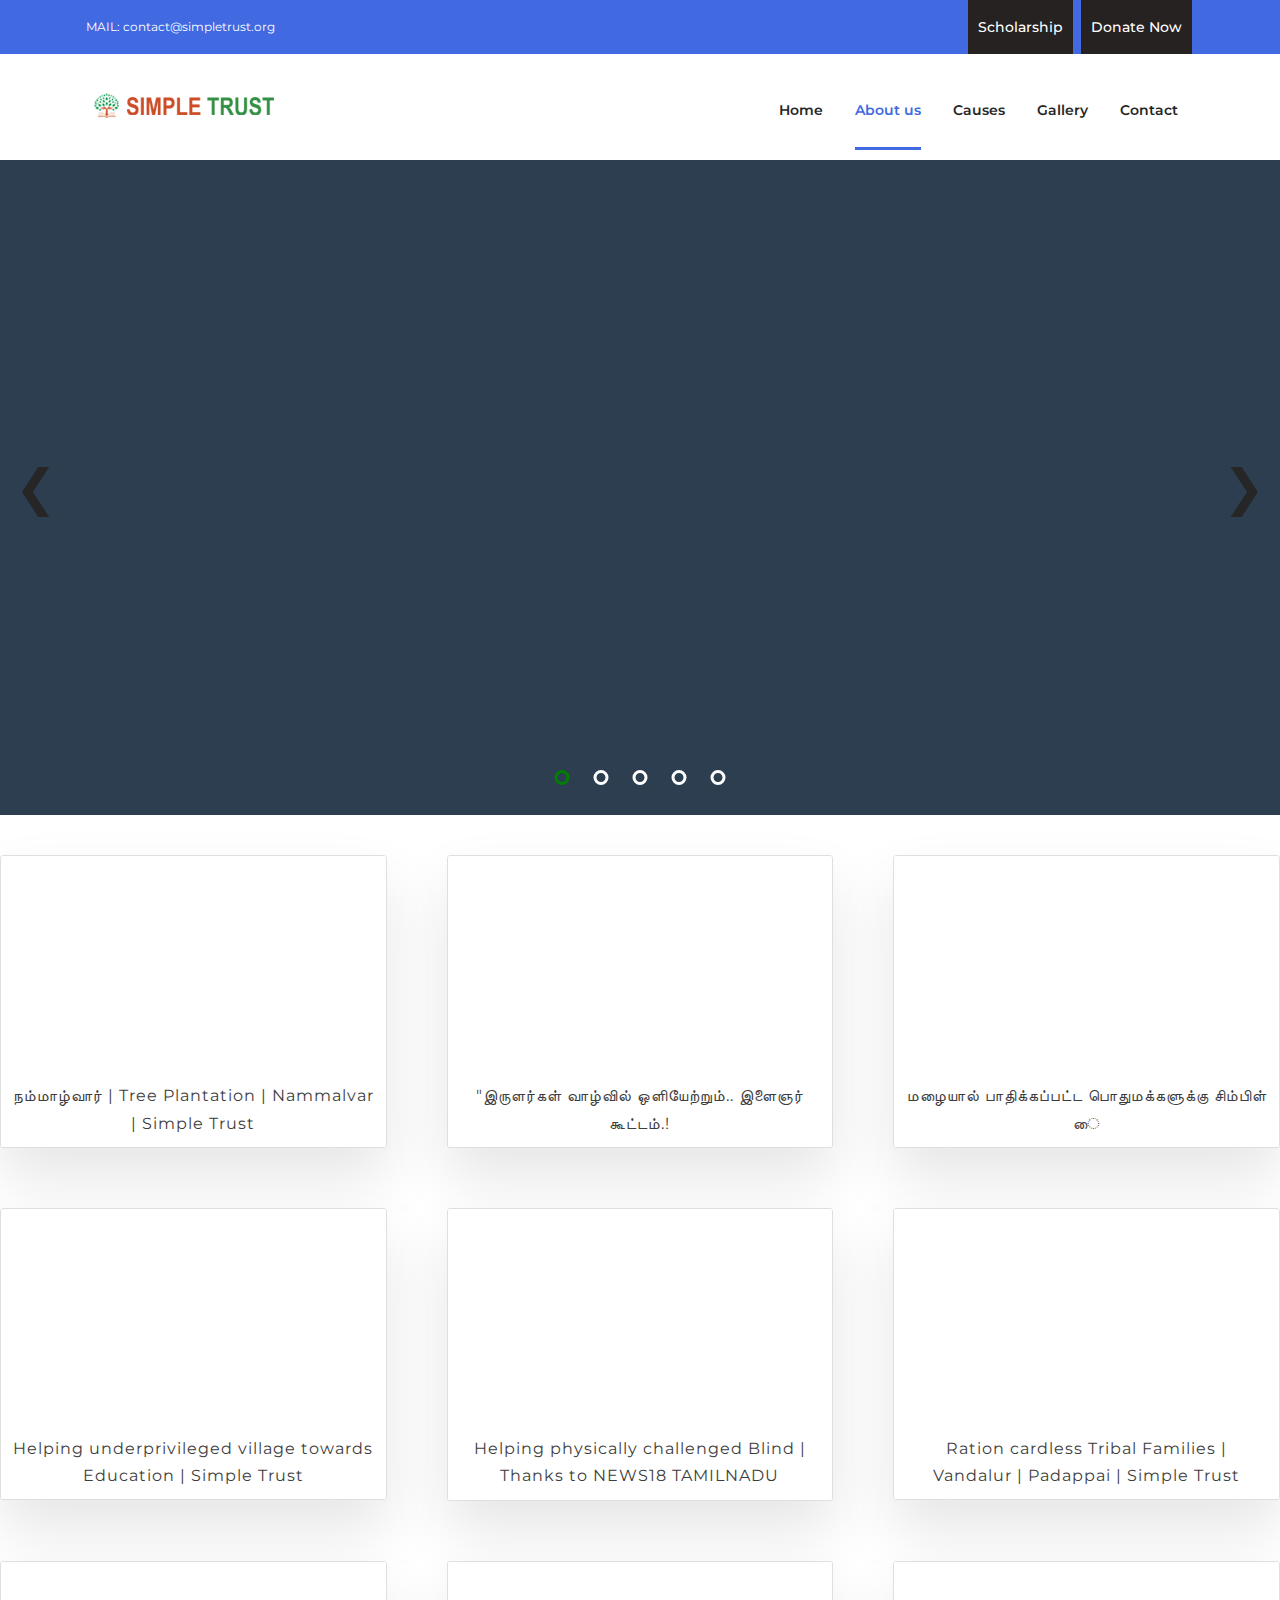
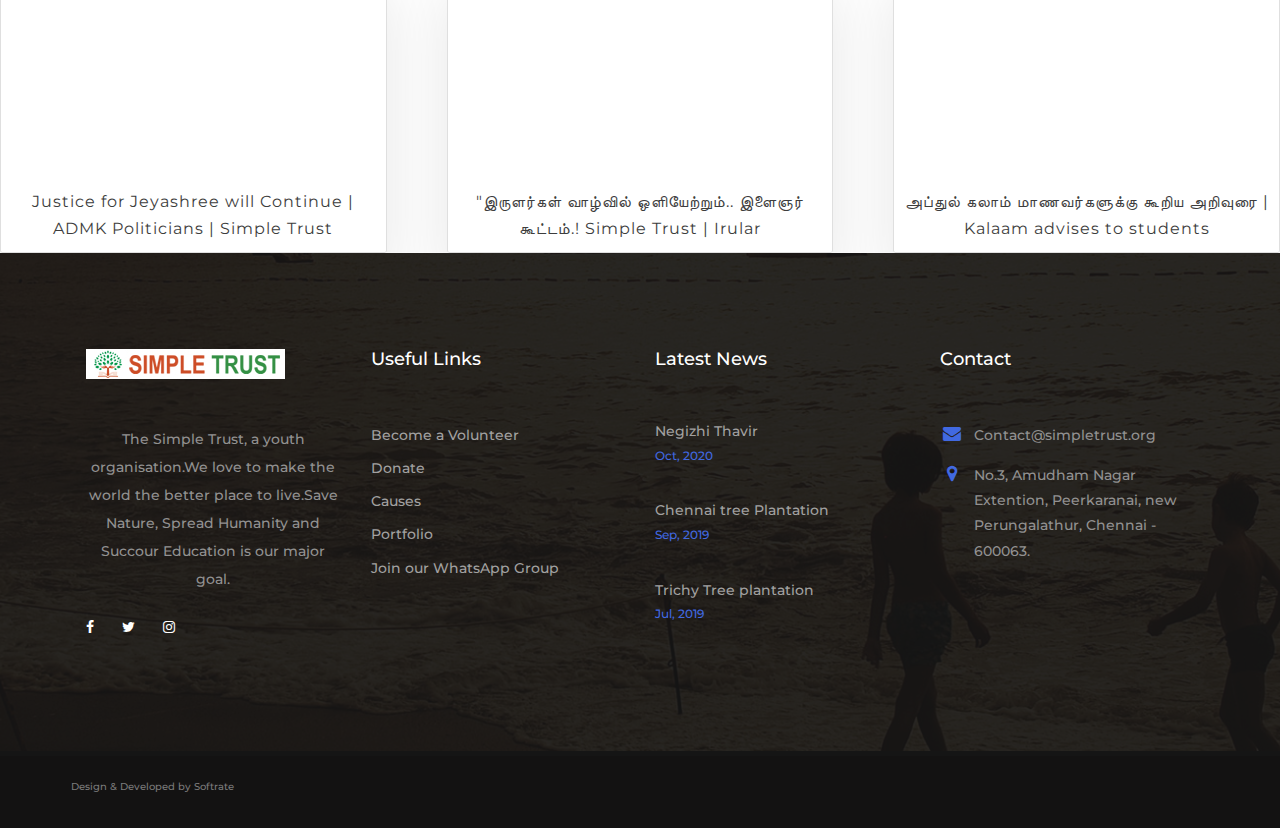
==== commit 35fda82d: "slider merge on index.html" ====
--- a/index.html
+++ b/index.html
@@ -5,6 +5,7 @@
     <meta name="viewport" content="width-device-width, initial-scale=1.0" />
     <title>Video gallery</title>
     <link rel="stylesheet" href="styles.css" />
+   
 
     <link rel="stylesheet" href="css/bootstrap.min.css" />
 
@@ -21,7 +22,8 @@
     <link rel="stylesheet" href="css/swiper.min.css" />
 
     <!-- Styles -->
-    <link rel="stylesheet" href="style.css" />
+    <link rel="stylesheet" href="style.css"/>
+    <link rel="stylesheet" href="csss.css"/>
     <link
       href="https://fonts.googleapis.com/css?family=Noto+Serif:400,700,400italic|Roboto+Condensed:400,300,700"
       rel="stylesheet"
@@ -165,6 +167,66 @@
     </header>
     <!-- .site-header -->
 
+      <div class="slider" >
+      
+      <div class="myslide ">
+        <iframe style="width: 100%; height: 100%;"   src="https://www.youtube.com/embed/COz8m0ZtSjc"
+          title="YouTube video player" frameborder="0"
+          allow="accelerometer; autoplay; clipboard-write; encrypted-media; gyroscope; picture-in-picture"
+          style="width: 100%; height: 100%;" allowfullscreen></iframe>
+      </div>
+  
+      <div class="myslide ">
+  
+        <iframe style="width: 100%; height: 100%;" 
+         src="https://www.youtube.com/embed/XYlYLehTanA"
+          title="YouTube video player" frameborder="0"
+          allow="accelerometer; autoplay; clipboard-write; encrypted-media; gyroscope; picture-in-picture"
+          allowfullscreen></iframe>
+  
+      </div>
+  
+      <div class="myslide">
+  
+        <iframe style="width: 100%; height: 100%;" src="https://www.youtube.com/embed/aSyWbo8p7po"
+          title="YouTube video player" frameborder="0"
+          allow="accelerometer; autoplay; clipboard-write; encrypted-media; gyroscope; picture-in-picture"
+          allowfullscreen></iframe>
+  
+      </div>
+  
+      <div class="myslide ">
+  
+        <iframe style="width: 100%; height: 100%;" src="https://www.youtube.com/embed/Od9lBeTI5ic"
+          title="YouTube video player" frameborder="0"
+          allow="accelerometer; autoplay; clipboard-write; encrypted-media; gyroscope; picture-in-picture"
+          allowfullscreen></iframe>
+  
+      </div>
+  
+      <div class="myslide ">
+  
+        <iframe style="width: 100%; height: 100%;" src="https://www.youtube.com/embed/IBkJele_oDA"
+          title="YouTube video player" frameborder="0"
+          allow="accelerometer; autoplay; clipboard-write; encrypted-media; gyroscope; picture-in-picture"
+          allowfullscreen></iframe>
+  
+      </div>
+  
+       
+      <a class="prev" onclick="plusSlides(-1)">&#10094;</a>
+      <a class="next" onclick="plusSlides(1)">&#10095;</a>
+  
+      <div class="dotsbox" style="text-align:center">
+        <span class="dot" onclick="currentSlide(1)"></span>
+        <span class="dot" onclick="currentSlide(2)"></span>
+        <span class="dot" onclick="currentSlide(3)"></span>
+        <span class="dot" onclick="currentSlide(4)"></span>
+        <span class="dot" onclick="currentSlide(5)"></span>
+      </div>
+    </div>   
+
+    
     <div class="grid">
       <div class="grid-item">
         <div class="card">
@@ -351,6 +413,8 @@
         </div>
       </div>
     </div>
+
+    
 
     <footer class="site-footer">
       <div class="footer-widgets">
@@ -487,5 +551,7 @@
       <!-- .footer-bar -->
     </footer>
     <!-- .site-footer -->
+
+    <script src="jsfile.js"></script>
   </body>
 </html>
--- a/styles.css
+++ b/styles.css
@@ -13,7 +13,7 @@
 
 .grid {
   display: grid;
-  width: 114em;
+  width: 100%;
   grid-gap: 6rem;
   grid-template-columns: repeat(auto-fit, minmax(30rem, 1fr));
   align-items: start;
@@ -69,7 +69,7 @@
   height: 100%;
 }
 
-@media only screen and (max-width: 60em) {
+@media only screen and (max-width: 60rem) {
   body {
     padding: 3rem;
   }
--- a/csss.css
+++ b/csss.css
@@ -0,0 +1,149 @@
+/*  
+        body {  
+            margin: 0;  
+            background: #e6e6e6;  
+        }  
+*/
+
+/* *{
+	margin: 0;
+	padding: 0;
+	box-sizing: border-box;
+	font-family: sans-serif;
+} */
+
+.slider{
+    margin-top: 10px;
+    margin-bottom: 40px;
+	position: relative;
+	width: 100%;
+	background: #2c3e50; /* darckblue */
+}
+.myslide{
+	height: 655px;
+	display: none;
+	overflow: hidden;
+}
+
+.prev, .next{
+	position: absolute;
+	top: 50%;
+	transform: translate(0, -50%);
+	font-size: 50px;
+	padding: 15px;
+	cursor: pointer;
+	color: #fff;
+	transition: 0.1s;
+	user-select: none;
+}
+.prev:hover, .next:hover{
+	color: green; /* blue */
+}
+.next{
+	right: 0;
+}
+.dotsbox{
+	position: absolute;
+	left: 50%;
+	transform: translate(-50%);
+	bottom: 20px;
+	cursor: pointer;
+}
+.dot{
+	display: inline-block;
+	width: 15px;
+	height: 15px;
+	border: 3px solid #fff;
+	border-radius: 50%;
+	margin: 0 10px;
+	cursor: pointer;
+}
+
+/* javascript */
+.active, .dot:hover{
+	border-color: green; /* green */
+}
+/* /javascript */
+
+/* muslide add fade */
+.fade1 {
+  -webkit-animation-name: fade;
+  -webkit-animation-duration: 1.5s;
+  animation-name: fade;
+  animation-duration: 1.5s;
+}
+
+@-webkit-keyframes fade1 {
+  from {opacity: 0.8}
+  to {opacity: 1}
+}
+
+@keyframes fade1 {
+  from {opacity: 0.8}
+  to {opacity: 1}
+}
+/* /muslide add fade */
+
+@-webkit-keyframes posi {
+  from {left: 25%;}
+  to {left: 15%;}
+}
+
+
+@keyframes posi {
+  from {left: 25%;}
+  to {left: 15%;}
+}
+/* 
+iframe{
+	transform: scale(1.5, 1.5);
+	-webkit-animation-name: zoomin;
+  	-webkit-animation-duration: 40s;
+  	animation-name: zoomin;
+  	animation-duration: 40s;
+}
+@-webkit-keyframes zoomin {
+  from {transform: scale(1, 1);}
+  to {transform: scale(1.5, 1.5);}
+}
+
+
+@keyframes zoomin {
+  from {transform: scale(1, 1);}
+  to {transform: scale(1.5, 1.5);}
+} */
+
+@media screen and (max-width: 800px){
+	.myslide{
+		height: 500px;
+	}
+
+	@-webkit-keyframes posi2 {
+	  from {top: 35%;}
+	  to {top: 50%;}
+	}
+
+
+	@keyframes posi2 {
+	  from {top: 35%;}
+	  to {top: 50%;}
+	}
+
+
+}
+
+
+
+
+
+
+
+
+
+
+
+
+
+
+
+
